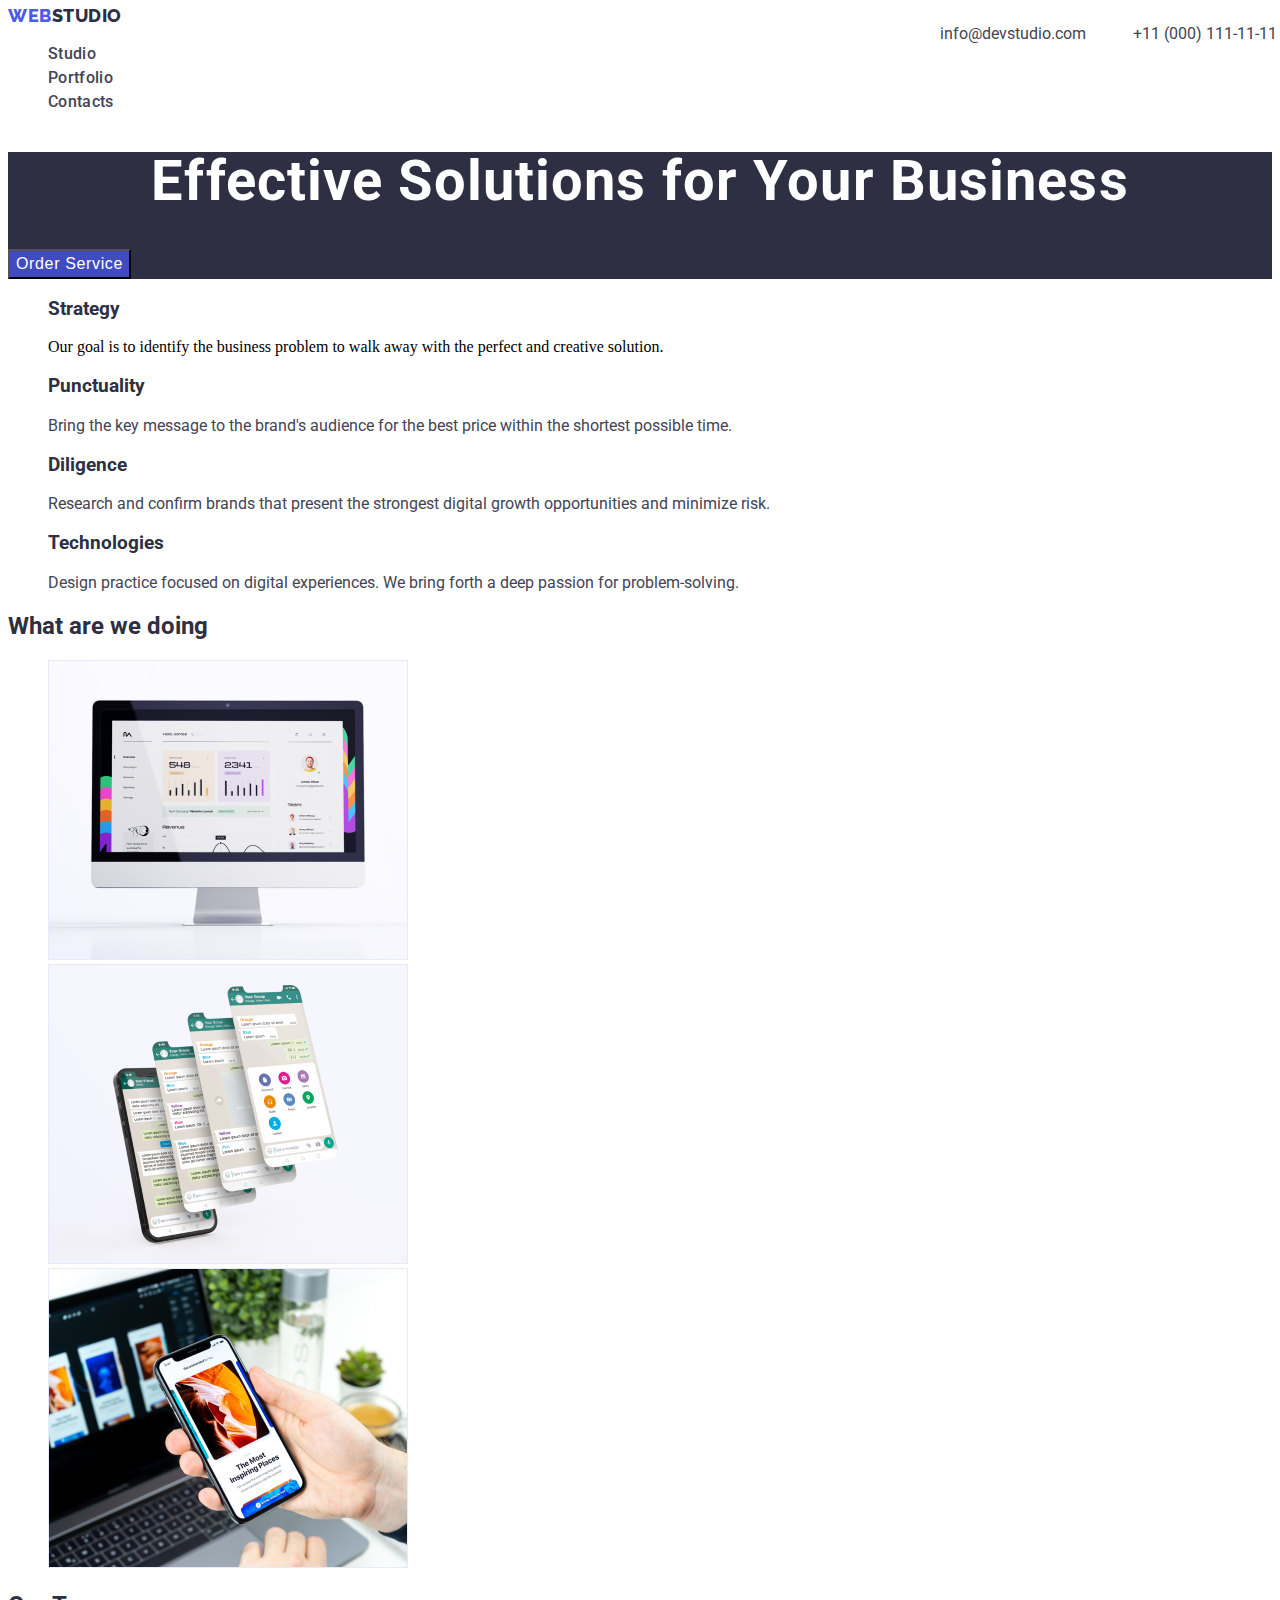
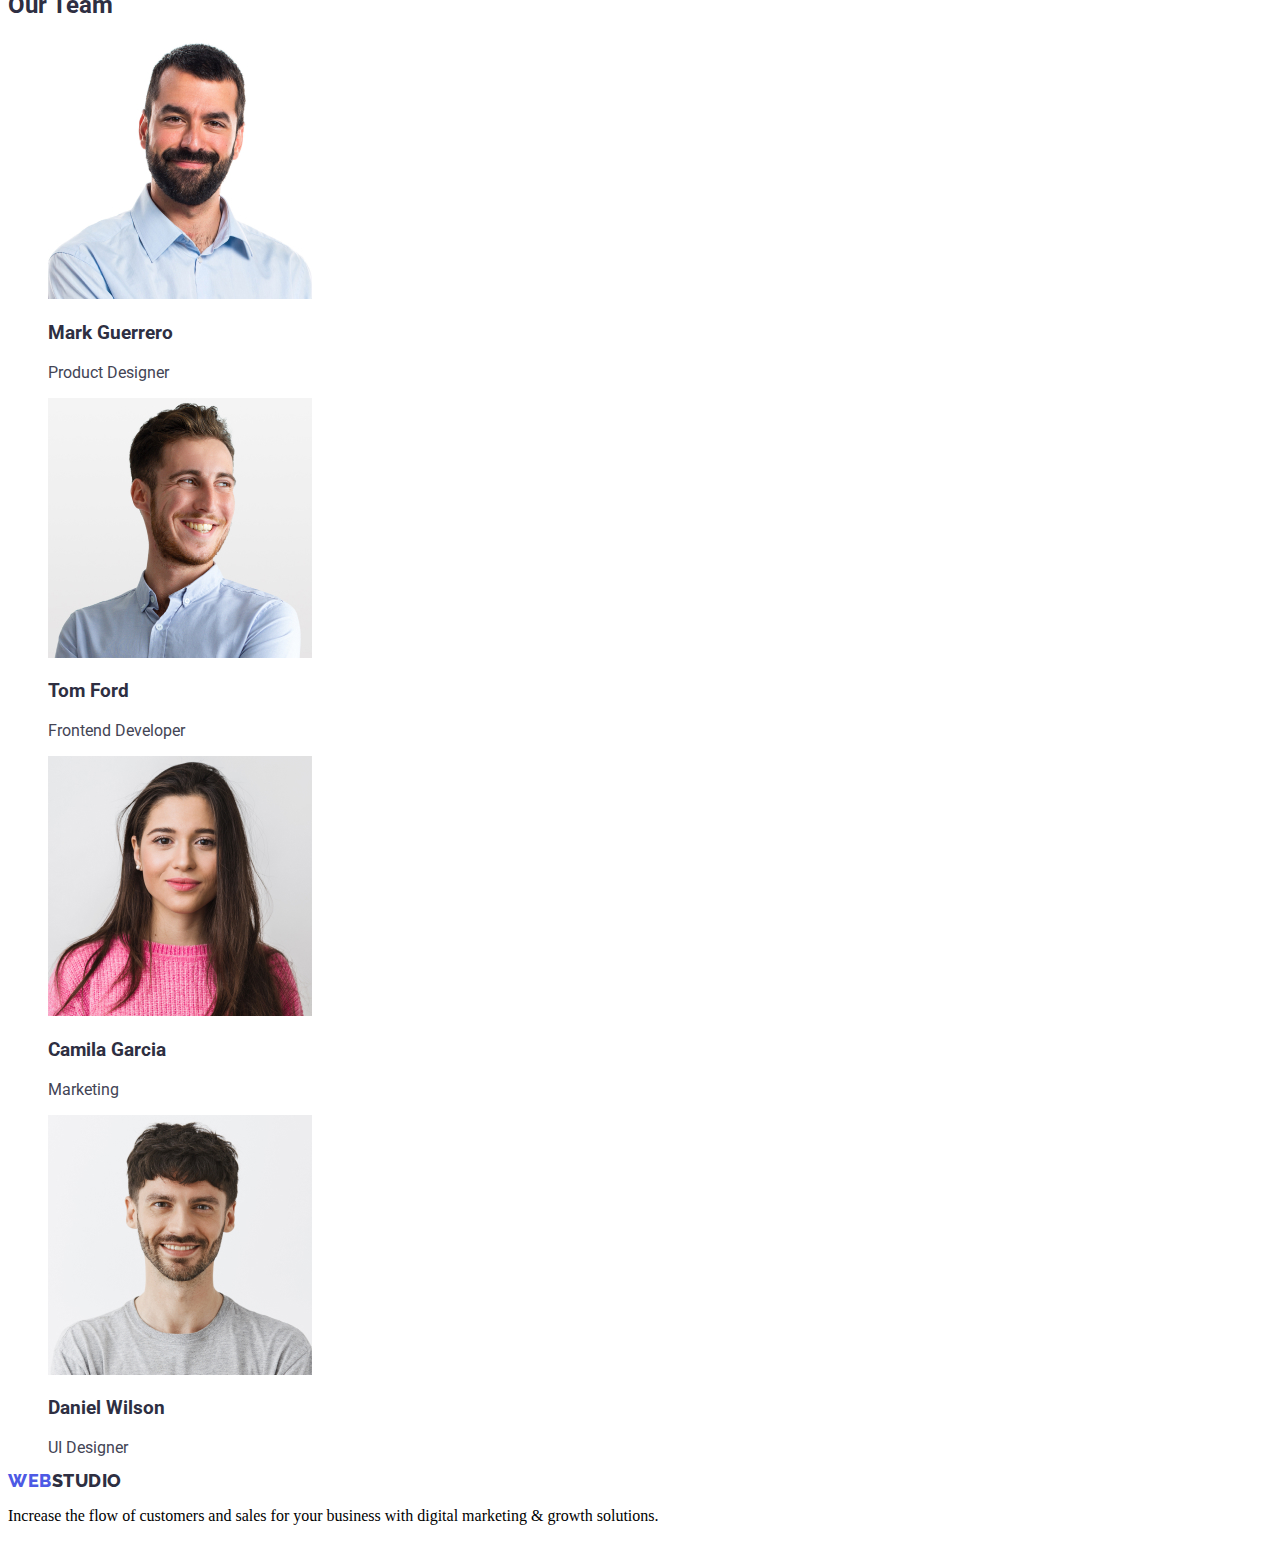
==== index.html @ 68470507 "update index.html" ====
<!DOCTYPE html>
<html lang="en">
  <head>
    <meta charset="UTF-8" />
    <meta http-equiv="X-UA-Compatible" content="IE=edge" />
    <meta name="viewport" content="width=device-width, initial-scale=1.0" />
    <title>Document</title>
    <link rel="preconnect" href="https://fonts.googleapis.com" />
    <link rel="preconnect" href="https://fonts.gstatic.com" crossorigin />
    <link
      href="https://fonts.googleapis.com/css2?family=Raleway:wght@800&family=Roboto:ital,wght@0,400;0,500;0,700;1,900&display=swap"
      rel="stylesheet"
    />
    <link rel="stylesheet" href="./css/styles.css" />
  </head>
  <body>
    <!-- Header -->
    <header class="page-header">
      <nav>
        <a href="./index.html" class="logo-web link">Web<span class="logo-studio link">Studio</span></a>

        <ul class="site-nav list">
          <li><a href="./index.html" class="link">Studio</a></li>
          <li><a href="" class="link">Portfolio</a></li>
          <li><a href="" class="link">Contacts</a></li>
        </ul>
      </nav>

      <address>
        <ul class="contact-information list">
          <li><a class="email link" href="mailto:info@devstudio.com">info@devstudio.com</a></li>
          <li><a class="telephone link" href="tel:+110001111111">+11 (000) 111-11-11</a></li>
        </ul>
      </address>
    </header>
    <main>
      <!-- Hero -->

      <section class="hero">
        <h1 class="hero-title">Effective Solutions for Your Business</h1>
        <button type="button" class="button">Order Service</button>
      </section>
      <section>
        <!-- Services -->

        <h2 hidden>Our Services</h2>
        <ul class="feature-list list">
          <li>
            <h3 class="title">Strategy</h3>
            <p>Our goal is to identify the business problem to walk away with the perfect and creative solution.</p>
          </li>
          <li>
            <h3 class="title">Punctuality</h3>
            <p class="description">Bring the key message to the brand's audience for the best price within the shortest possible time.</p>
          </li>
          <li>
            <h3 class="title">Diligence</h3>
            <p class="description">Research and confirm brands that present the strongest digital growth opportunities and minimize risk.</p>
          </li>
          <li>
            <h3 class="title">Technologies</h3>
            <p class="description">Design practice focused on digital experiences. We bring forth a deep passion for problem-solving.</p>
          </li>
        </ul>
      </section>

      <!-- Examples -->
      <section class="section">
        <h2 class="section-title">What are we doing</h2>
        <ul class="work-examples list">
          <li><img src="./images/Monitor.jpg" alt="Apple Monitor" width="360" /></li>
          <li><img src="./images/Phone.jpg" alt="Iphone" width="360" /></li>
          <li><img src="./images/Phone&Laptop.jpg" alt="Phone and Laptop" width="360" /></li>
        </ul>
      </section>

      <!-- Team members -->
      <section class="section">
        <h2 class="section-title">Our Team</h2>
        <ul class="team-members list">
          <li>
            <img src="./images/Mark.jpg" alt="Picture of Mark" width="264" />
            <h3 class="title">Mark Guerrero</h3>
            <p class="profession">Product Designer</p>
          </li>
          <li>
            <img src="./images/Tom.jpg" alt="Picture of Tom" width="264" />
            <h3 class="title">Tom Ford</h3>
            <p class="profession">Frontend Developer</p>
          </li>
          <li>
            <img src="./images/Camila.jpg" alt="Picture of Camila" width="264" />
            <h3 class="title">Camila Garcia</h3>
            <p class="profession">Marketing</p>
          </li>
          <li>
            <img src="./images/Daniel.jpg" alt="Picture of Daniel" width="264" />
            <h3 class="title">Daniel Wilson</h3>
            <p class="profession">UI Designer</p>
          </li>
        </ul>
      </section>
    </main>
    <footer>
      <a href="./index.html" class="logo-web link">Web<span class="logo-studio link">Studio</span></a>

      <p>Increase the flow of customers and sales for your business with digital marketing & growth solutions.</p>
    </footer>
  </body>
</html>
---- css/styles.css ----
:root {
  --primary-text-color: #434455;
  --title-text-color: #2e2f42;
  --accent-color: #4d5ae5;
  --primary-white-color: #ffffff;
}

.body {
  background-color: var(--primary-white-color);
  color: var(--primary-text-color);
  font-family: Roboto, sans-serif;
}

.page-header {
}

/* Logo */

.link {
  text-decoration: none;
}

.logo-web {
  color: var(--accent-color);
  font-family: Raleway, sans-serif;

  font-weight: 800;
  font-size: 18px;
  line-height: 0.6;
  letter-spacing: 0.03em;
  text-transform: uppercase;
}

.logo-studio {
  color: var(--title-text-color);
  font-family: Raleway, sans-serif;
  font-weight: 800;
  font-size: 18px;
  line-height: 0.6;
  letter-spacing: 0.03em;
  text-transform: uppercase;
}

/* Site Navigation */

.site-nav .link {
  color: var(--primary-text-color);
  font-family: Roboto, sans-serif;
  font-weight: 500;
  font-size: 16px;
  line-height: 1.5;
  letter-spacing: 0.02em;
}

.site-nav .link:hover,
.site-nav .link:focus {
  color: black;
}

.list {
  list-style: none;
}

.email {
  color: var(--primary-text-color);
  font-family: Roboto, sans-serif;
  position: absolute;
  font-style: normal;
  font-size: 16px;
  width: 153px;
  height: 24px;
  left: 940px;
  top: 24px;
}

.telephone {
  color: var(--primary-text-color);
  font-family: Roboto, sans-serif;
  position: absolute;
  font-style: normal;
  font-size: 16px;
  width: 151px;
  height: 24px;
  left: 1133px;
  top: 24px;
}

/* Hero */

.hero-title {
  color: var(--title-text-color);
}

/* Section */
.section-title {
  color: var(--title-text-color);
  font-family: Roboto, sans-serif;
}

/* Features */
.feature-list .title {
  color: var(--title-text-color);
}

/* Button */

.hero {
  background: #2e2f42;
}
.hero-title {
  color: var(--primary-white-color);
  font-family: Roboto, sans-serif;
  font-size: 56px;
  line-height: 1.07;
  text-align: center;
  letter-spacing: 0.02em;
}

.button {
  color: var(--primary-white-color);
  background-color: #404bbf;
  cursor: pointer;
  font-weight: 500;
  font-size: 16px;
  line-height: 1.5;
  letter-spacing: 0.04em;
}

.title {
  color: var(--title-text-color);
  font-family: Roboto, sans-serif;
}

.description {
  color: var(--primary-text-color);
  font-family: Roboto, sans-serif;
}

/* Team Members */

.profession {
  color: var(--primary-text-color);
  font-family: Roboto, sans-serif;
}
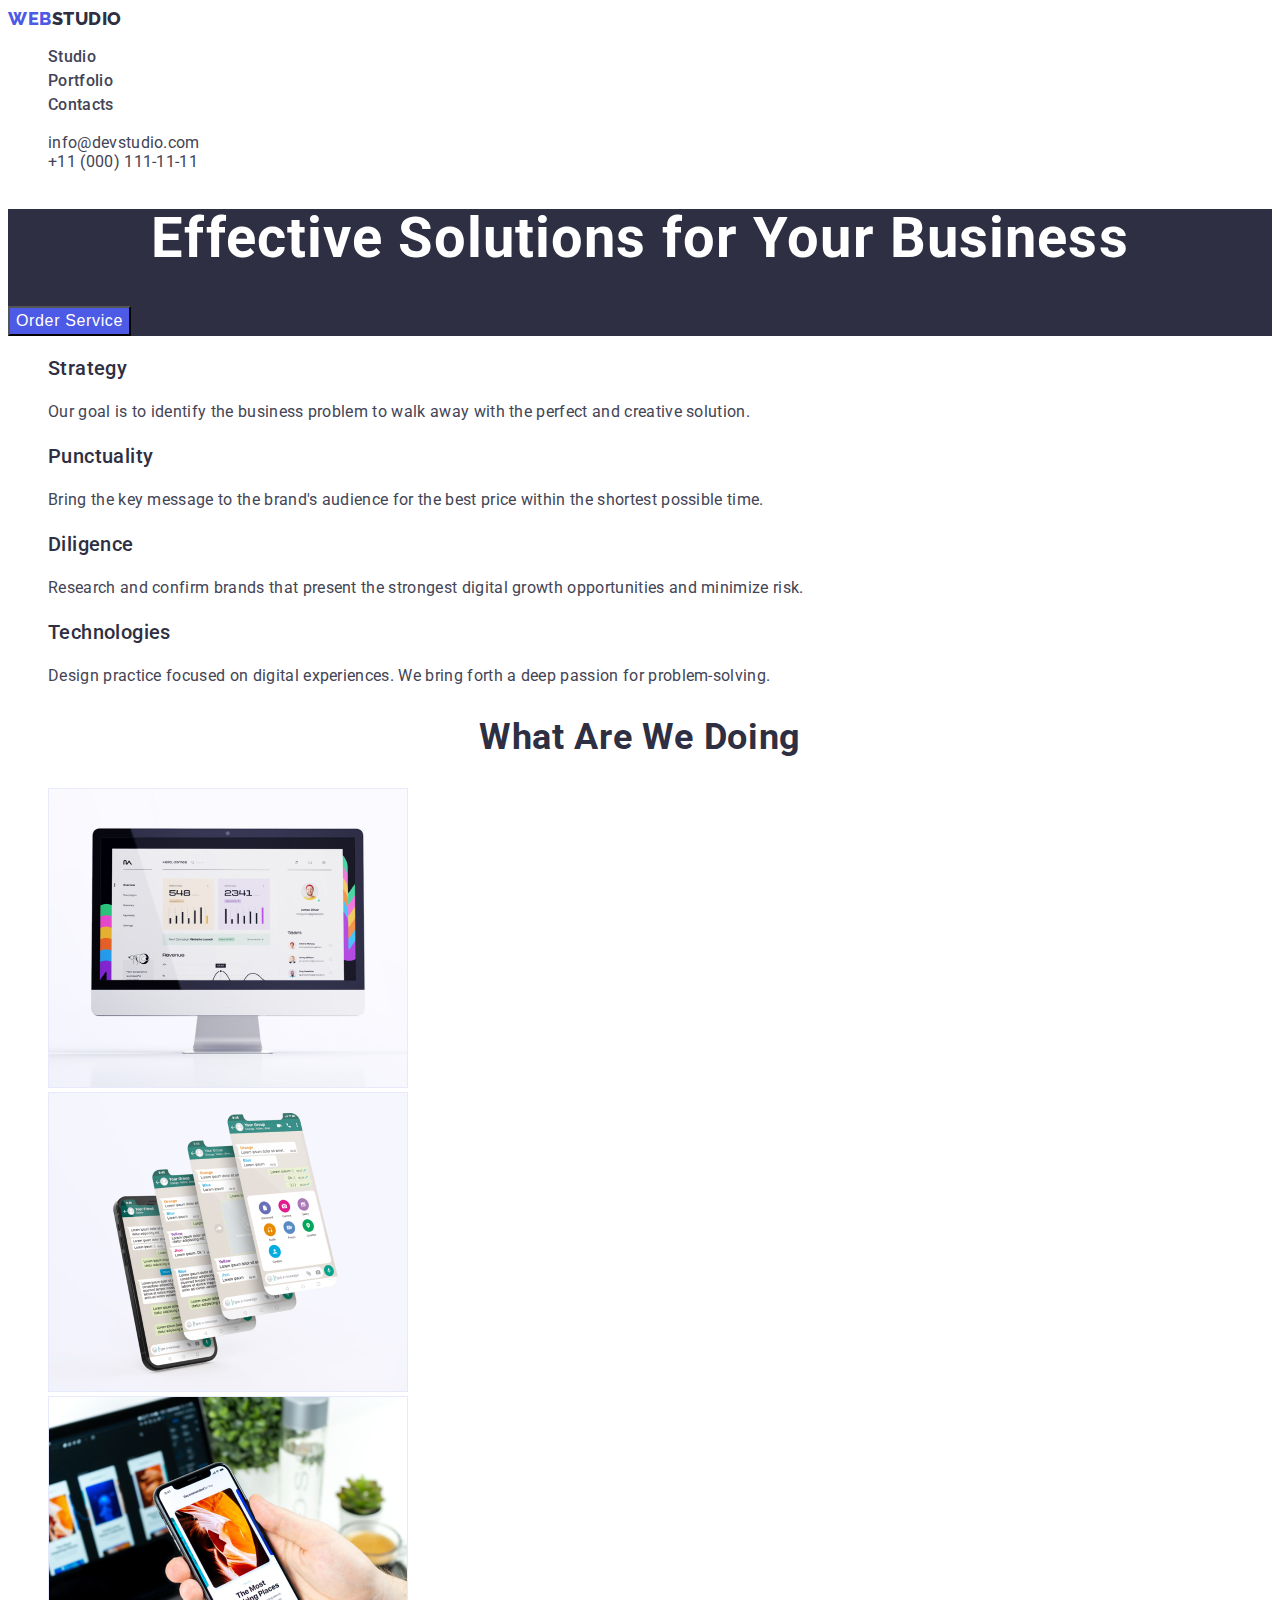
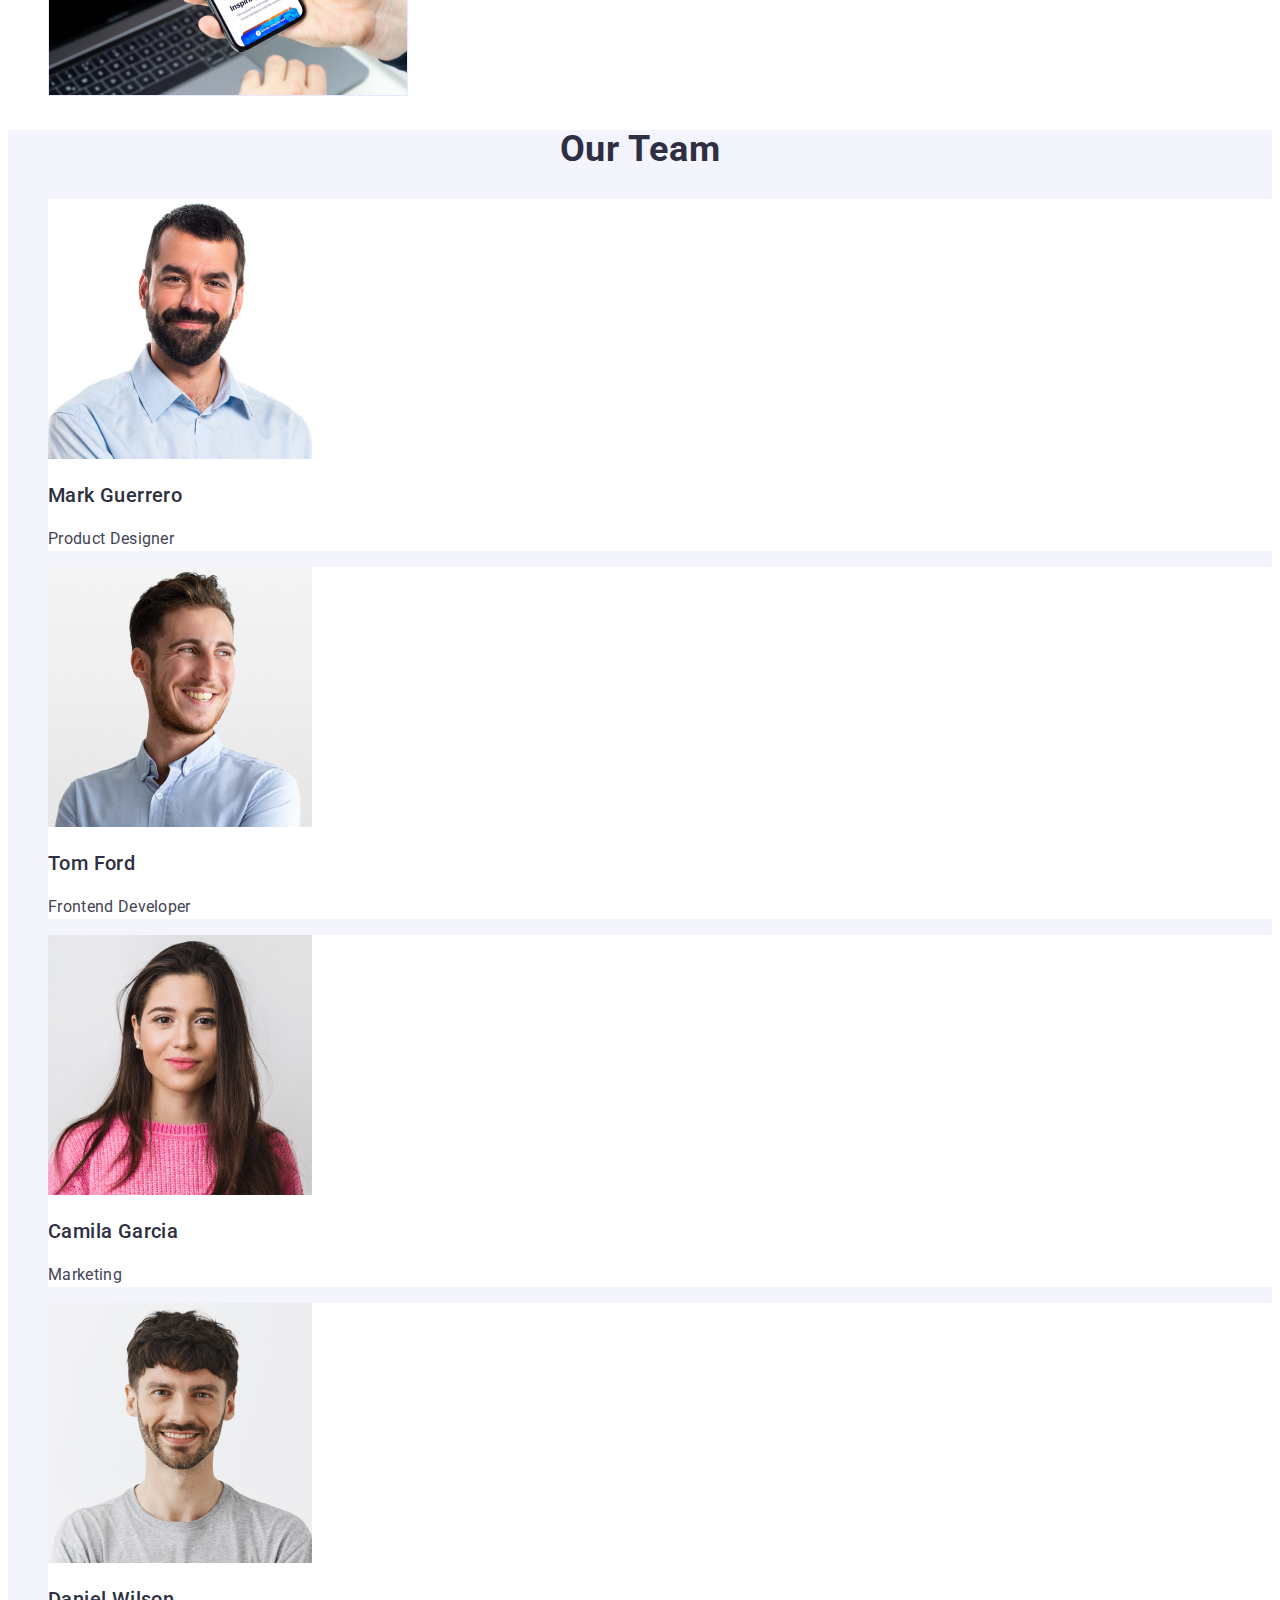
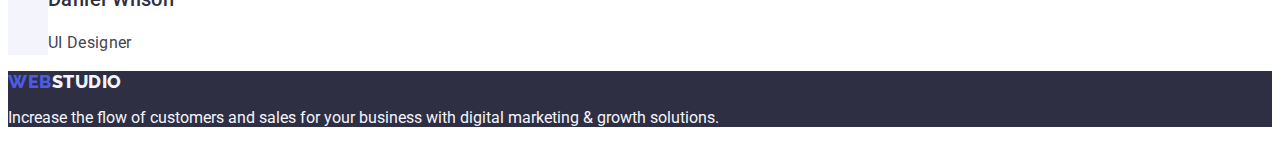
==== commit 32d2c680: "Update index.html" ====
--- a/index.html
+++ b/index.html
@@ -21,15 +21,15 @@
 
         <ul class="site-nav list">
           <li><a href="./index.html" class="link">Studio</a></li>
-          <li><a href="" class="link">Portfolio</a></li>
+          <li><a href="./portfolio.html" class="link">Portfolio</a></li>
           <li><a href="" class="link">Contacts</a></li>
         </ul>
       </nav>
 
       <address>
-        <ul class="contact-information list">
-          <li><a class="email link" href="mailto:info@devstudio.com">info@devstudio.com</a></li>
-          <li><a class="telephone link" href="tel:+110001111111">+11 (000) 111-11-11</a></li>
+        <ul class="address-information list">
+          <li><a class="link" href="mailto:info@devstudio.com">info@devstudio.com</a></li>
+          <li><a class="link" href="tel:+110001111111">+11 (000) 111-11-11</a></li>
         </ul>
       </address>
     </header>
@@ -40,14 +40,13 @@
         <h1 class="hero-title">Effective Solutions for Your Business</h1>
         <button type="button" class="button">Order Service</button>
       </section>
+      <!-- Services -->
       <section>
-        <!-- Services -->
-
-        <h2 hidden>Our Services</h2>
+        <h2 class="section-title" hidden>Our Services</h2>
         <ul class="feature-list list">
           <li>
             <h3 class="title">Strategy</h3>
-            <p>Our goal is to identify the business problem to walk away with the perfect and creative solution.</p>
+            <p class="description">Our goal is to identify the business problem to walk away with the perfect and creative solution.</p>
           </li>
           <li>
             <h3 class="title">Punctuality</h3>
@@ -75,25 +74,25 @@
       </section>
 
       <!-- Team members -->
-      <section class="section">
+      <section class="section-team">
         <h2 class="section-title">Our Team</h2>
         <ul class="team-members list">
-          <li>
+          <li class="picture-frame">
             <img src="./images/Mark.jpg" alt="Picture of Mark" width="264" />
             <h3 class="title">Mark Guerrero</h3>
             <p class="profession">Product Designer</p>
           </li>
-          <li>
+          <li class="picture-frame">
             <img src="./images/Tom.jpg" alt="Picture of Tom" width="264" />
             <h3 class="title">Tom Ford</h3>
             <p class="profession">Frontend Developer</p>
           </li>
-          <li>
+          <li class="picture-frame">
             <img src="./images/Camila.jpg" alt="Picture of Camila" width="264" />
             <h3 class="title">Camila Garcia</h3>
             <p class="profession">Marketing</p>
           </li>
-          <li>
+          <li class="picture-frame">
             <img src="./images/Daniel.jpg" alt="Picture of Daniel" width="264" />
             <h3 class="title">Daniel Wilson</h3>
             <p class="profession">UI Designer</p>
@@ -101,10 +100,10 @@
         </ul>
       </section>
     </main>
-    <footer>
-      <a href="./index.html" class="logo-web link">Web<span class="logo-studio link">Studio</span></a>
+    <footer class="section-footer">
+      <a href="./index.html" class="logo-web-footer link">Web<span class="logo-studio-footer link">Studio</span></a>
 
-      <p>Increase the flow of customers and sales for your business with digital marketing & growth solutions.</p>
+      <p class="slogan">Increase the flow of customers and sales for your business with digital marketing & growth solutions.</p>
     </footer>
   </body>
 </html>
--- a/css/styles.css
+++ b/css/styles.css
@@ -5,7 +5,7 @@
   --primary-white-color: #ffffff;
 }
 
-.body {
+body {
   background-color: var(--primary-white-color);
   color: var(--primary-text-color);
   font-family: Roboto, sans-serif;
@@ -26,7 +26,7 @@
 
   font-weight: 800;
   font-size: 18px;
-  line-height: 0.6;
+  line-height: 1.17;
   letter-spacing: 0.03em;
   text-transform: uppercase;
 }
@@ -36,7 +36,7 @@
   font-family: Raleway, sans-serif;
   font-weight: 800;
   font-size: 18px;
-  line-height: 0.6;
+  line-height: 1.17;
   letter-spacing: 0.03em;
   text-transform: uppercase;
 }
@@ -54,47 +54,54 @@
 
 .site-nav .link:hover,
 .site-nav .link:focus {
-  color: black;
+  color: #404bbf;
 }
 
 .list {
   list-style: none;
 }
 
-.email {
+.address-information .link {
   color: var(--primary-text-color);
   font-family: Roboto, sans-serif;
-  position: absolute;
   font-style: normal;
+  font-weight: 400;
   font-size: 16px;
-  width: 153px;
-  height: 24px;
-  left: 940px;
-  top: 24px;
+  height: 1.5;
+  letter-spacing: 0.02em;
 }
 
-.telephone {
-  color: var(--primary-text-color);
-  font-family: Roboto, sans-serif;
-  position: absolute;
-  font-style: normal;
-  font-size: 16px;
-  width: 151px;
-  height: 24px;
-  left: 1133px;
-  top: 24px;
+.address-information .link:hover,
+.address-information .link:focus {
+  color: #404bbf;
 }
 
 /* Hero */
 
+.hero {
+  background: #2e2f42;
+}
+
 .hero-title {
-  color: var(--title-text-color);
+  color: var(--primary-white-color);
+  font-family: Roboto, sans-serif;
+  font-weight: 700;
+  font-size: 56px;
+  line-height: 1.07;
+  text-align: center;
+  letter-spacing: 0.02em;
 }
 
 /* Section */
 .section-title {
   color: var(--title-text-color);
   font-family: Roboto, sans-serif;
+  font-weight: 700;
+  font-size: 36px;
+  line-height: 1.11;
+  text-align: center;
+  letter-spacing: 0.02em;
+  text-transform: capitalize;
 }
 
 /* Features */
@@ -104,21 +111,9 @@
 
 /* Button */
 
-.hero {
-  background: #2e2f42;
-}
-.hero-title {
-  color: var(--primary-white-color);
-  font-family: Roboto, sans-serif;
-  font-size: 56px;
-  line-height: 1.07;
-  text-align: center;
-  letter-spacing: 0.02em;
-}
-
 .button {
   color: var(--primary-white-color);
-  background-color: #404bbf;
+  background-color: #4d5ae5;
   cursor: pointer;
   font-weight: 500;
   font-size: 16px;
@@ -129,16 +124,62 @@
 .title {
   color: var(--title-text-color);
   font-family: Roboto, sans-serif;
+  font-weight: 500;
+  font-size: 20px;
+  line-height: 1.2;
+  letter-spacing: 0.02em;
 }
 
 .description {
   color: var(--primary-text-color);
   font-family: Roboto, sans-serif;
+  font-weight: 400;
+  font-size: 16px;
+  line-height: 1.5;
+  letter-spacing: 0.02em;
 }
 
 /* Team Members */
 
+.section-team {
+  background-color: #f4f4fd;
+}
+
+.picture-frame {
+  background-color: #ffffff;
+}
+
 .profession {
   color: var(--primary-text-color);
   font-family: Roboto, sans-serif;
+  line-height: 1.5;
+  letter-spacing: 0.02em;
 }
+
+.section-footer {
+  background-color: var(--title-text-color);
+}
+
+.logo-web-footer {
+  color: var(--accent-color);
+  font-family: Raleway, sans-serif;
+  font-weight: 800;
+  font-size: 18px;
+  line-height: 1.17;
+  letter-spacing: 0.03em;
+  text-transform: uppercase;
+}
+
+.logo-studio-footer {
+  color: #f4f4fd;
+  font-family: Raleway, sans-serif;
+  font-weight: 800;
+  font-size: 18px;
+  line-height: 1.17;
+  letter-spacing: 0.03em;
+  text-transform: uppercase;
+}
+
+.slogan {
+  color: #f4f4fd;
+}
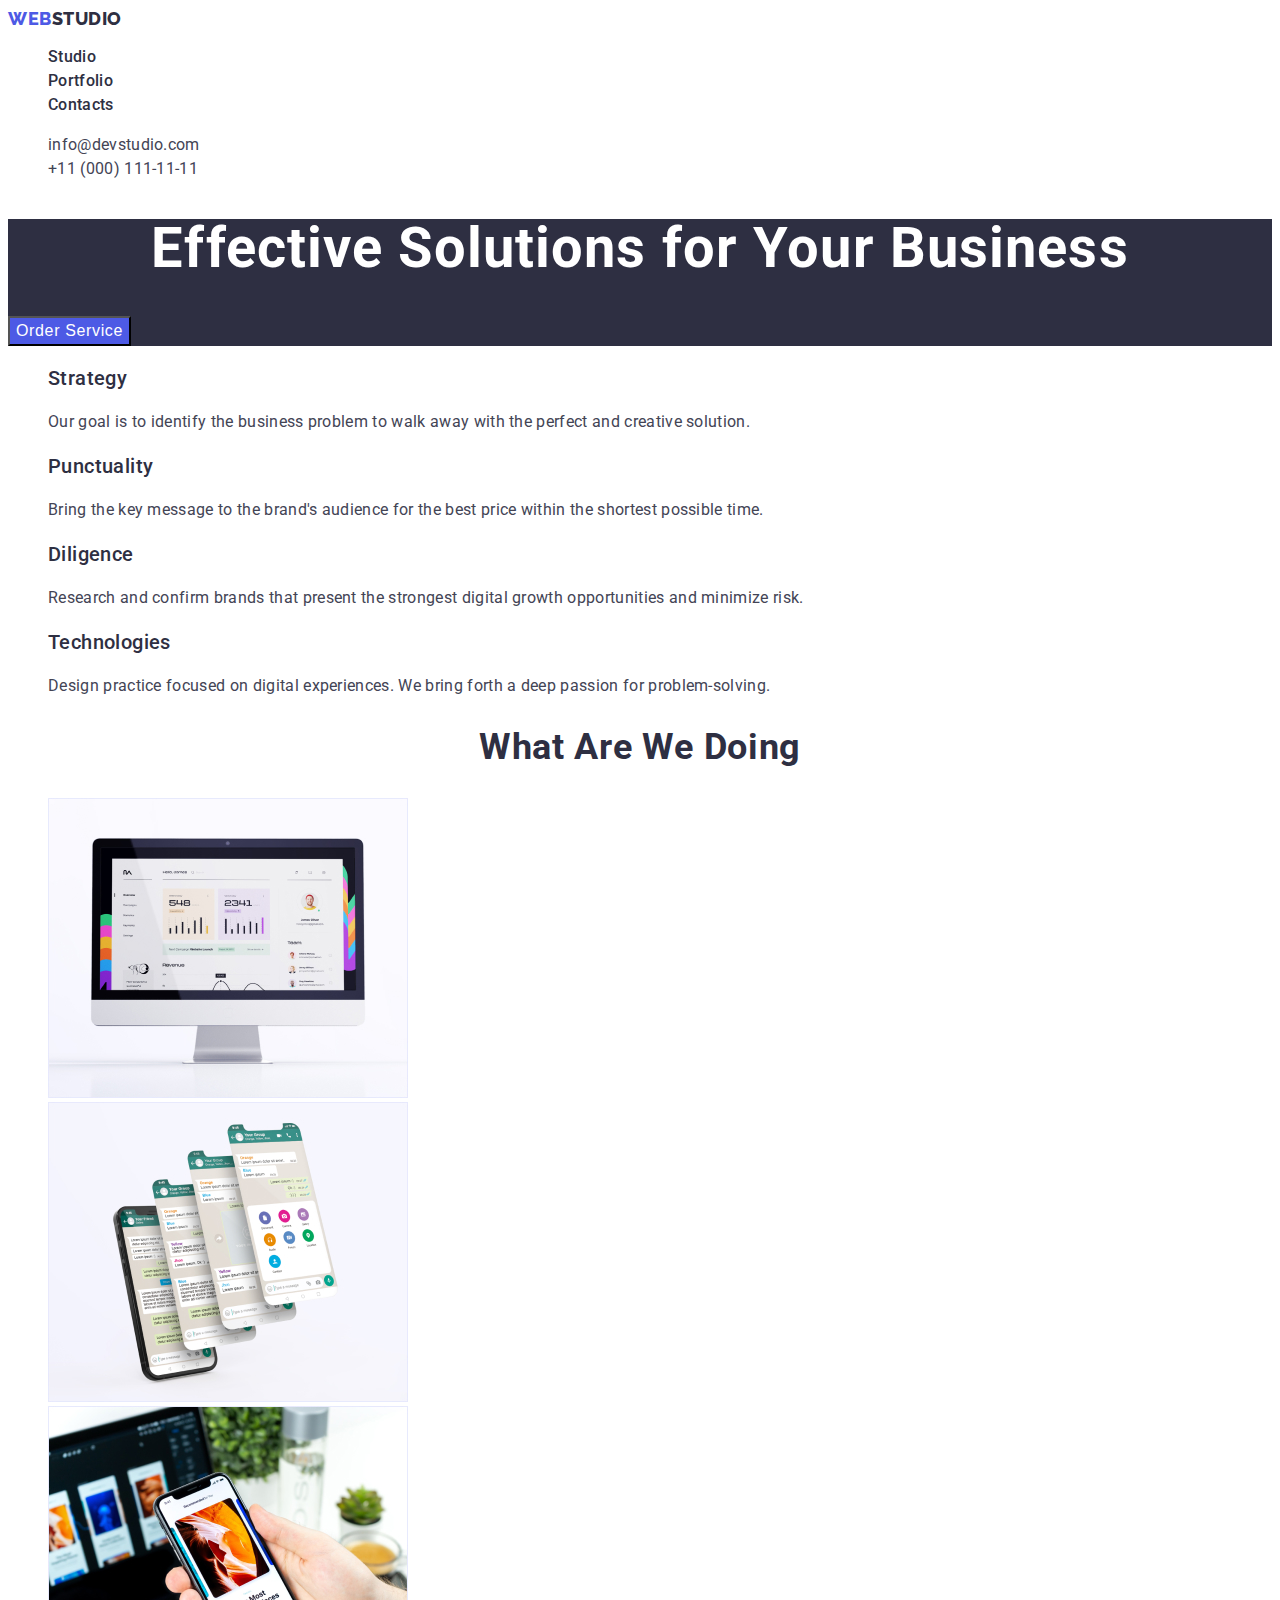
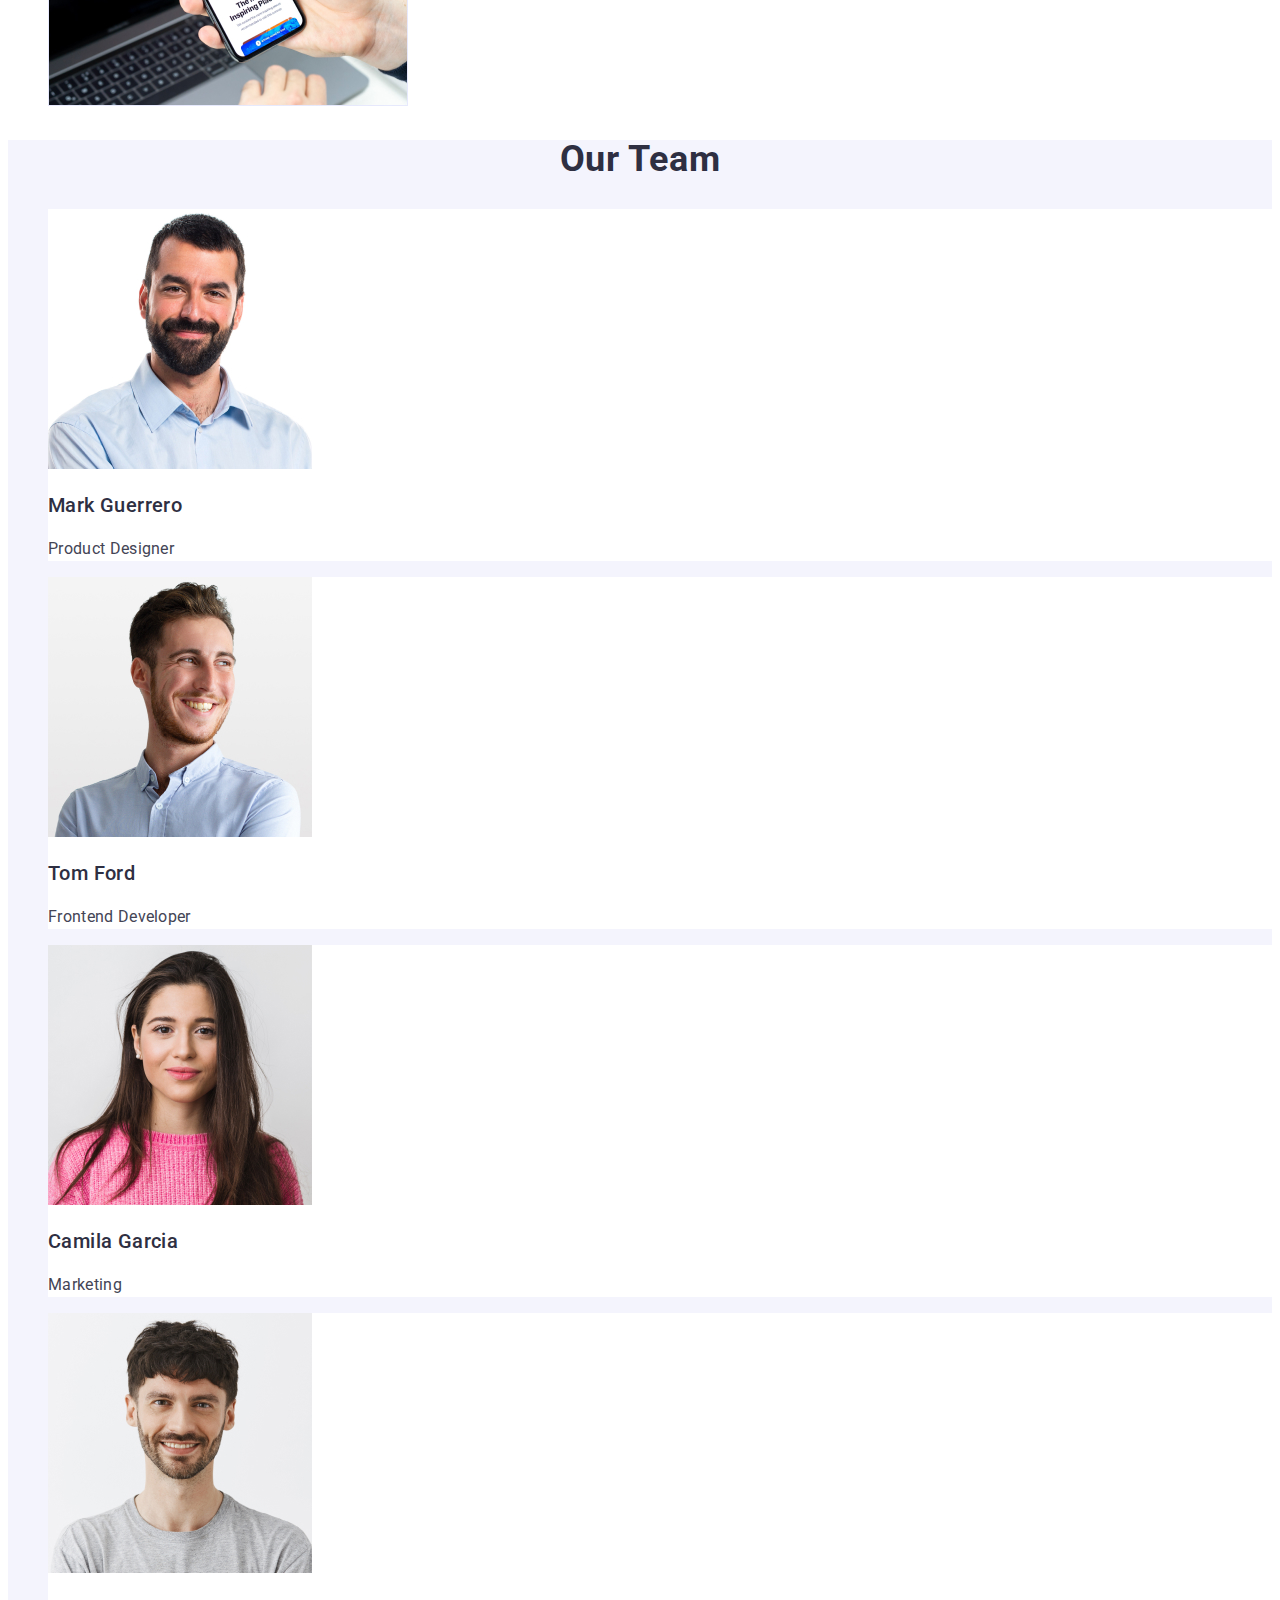
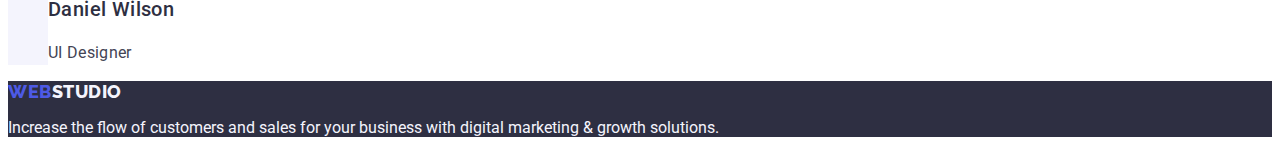
==== commit 0ec9e673: "Update index.html" ====
--- a/index.html
+++ b/index.html
@@ -26,8 +26,8 @@
         </ul>
       </nav>
 
-      <address>
-        <ul class="address-information list">
+      <address class="address-information">
+        <ul class="list">
           <li><a class="link" href="mailto:info@devstudio.com">info@devstudio.com</a></li>
           <li><a class="link" href="tel:+110001111111">+11 (000) 111-11-11</a></li>
         </ul>
--- a/css/styles.css
+++ b/css/styles.css
@@ -44,7 +44,7 @@
 /* Site Navigation */
 
 .site-nav .link {
-  color: var(--primary-text-color);
+  color: #2e2f42;
   font-family: Roboto, sans-serif;
   font-weight: 500;
   font-size: 16px;
@@ -67,7 +67,7 @@
   font-style: normal;
   font-weight: 400;
   font-size: 16px;
-  height: 1.5;
+  line-height: 1.5;
   letter-spacing: 0.02em;
 }
 
@@ -183,3 +183,55 @@
 .slogan {
   color: #f4f4fd;
 }
+
+/* Portfolio */
+
+.website-menu {
+  color: #2e2f42;
+  font-family: Roboto, sans-serif;
+  font-weight: 500;
+  font-size: 16px;
+  line-height: 1.5;
+  letter-spacing: 0.02em;
+}
+.site-menu .link:hover,
+.site-menu .link:focus {
+  color: #404bbf;
+}
+
+.button-filter {
+  color: var(--accent-color);
+  background-color: #f4f4fd;
+  font-family: Roboto, sans-serif;
+  cursor: pointer;
+  font-weight: 500;
+  font-size: 16px;
+  line-height: 1.5;
+  letter-spacing: 0.04em;
+}
+
+.button-filter:hover,
+.button-filter:focus {
+  color: var(--primary-white-color);
+  background-color: #404bbf;
+}
+
+.title-portfolio {
+  color: #2e2f42;
+  font-family: Roboto, sans-serif;
+  font-style: normal;
+  font-weight: 500;
+  font-size: 20px;
+  line-height: 1.2;
+  letter-spacing: 0.02em;
+}
+
+.portfolio-descr {
+  color: #434455;
+  font-family: Roboto, sans-serif;
+  font-style: normal;
+  font-weight: 400;
+  font-size: 16px;
+  line-height: 1.5;
+  letter-spacing: 0.02em;
+}
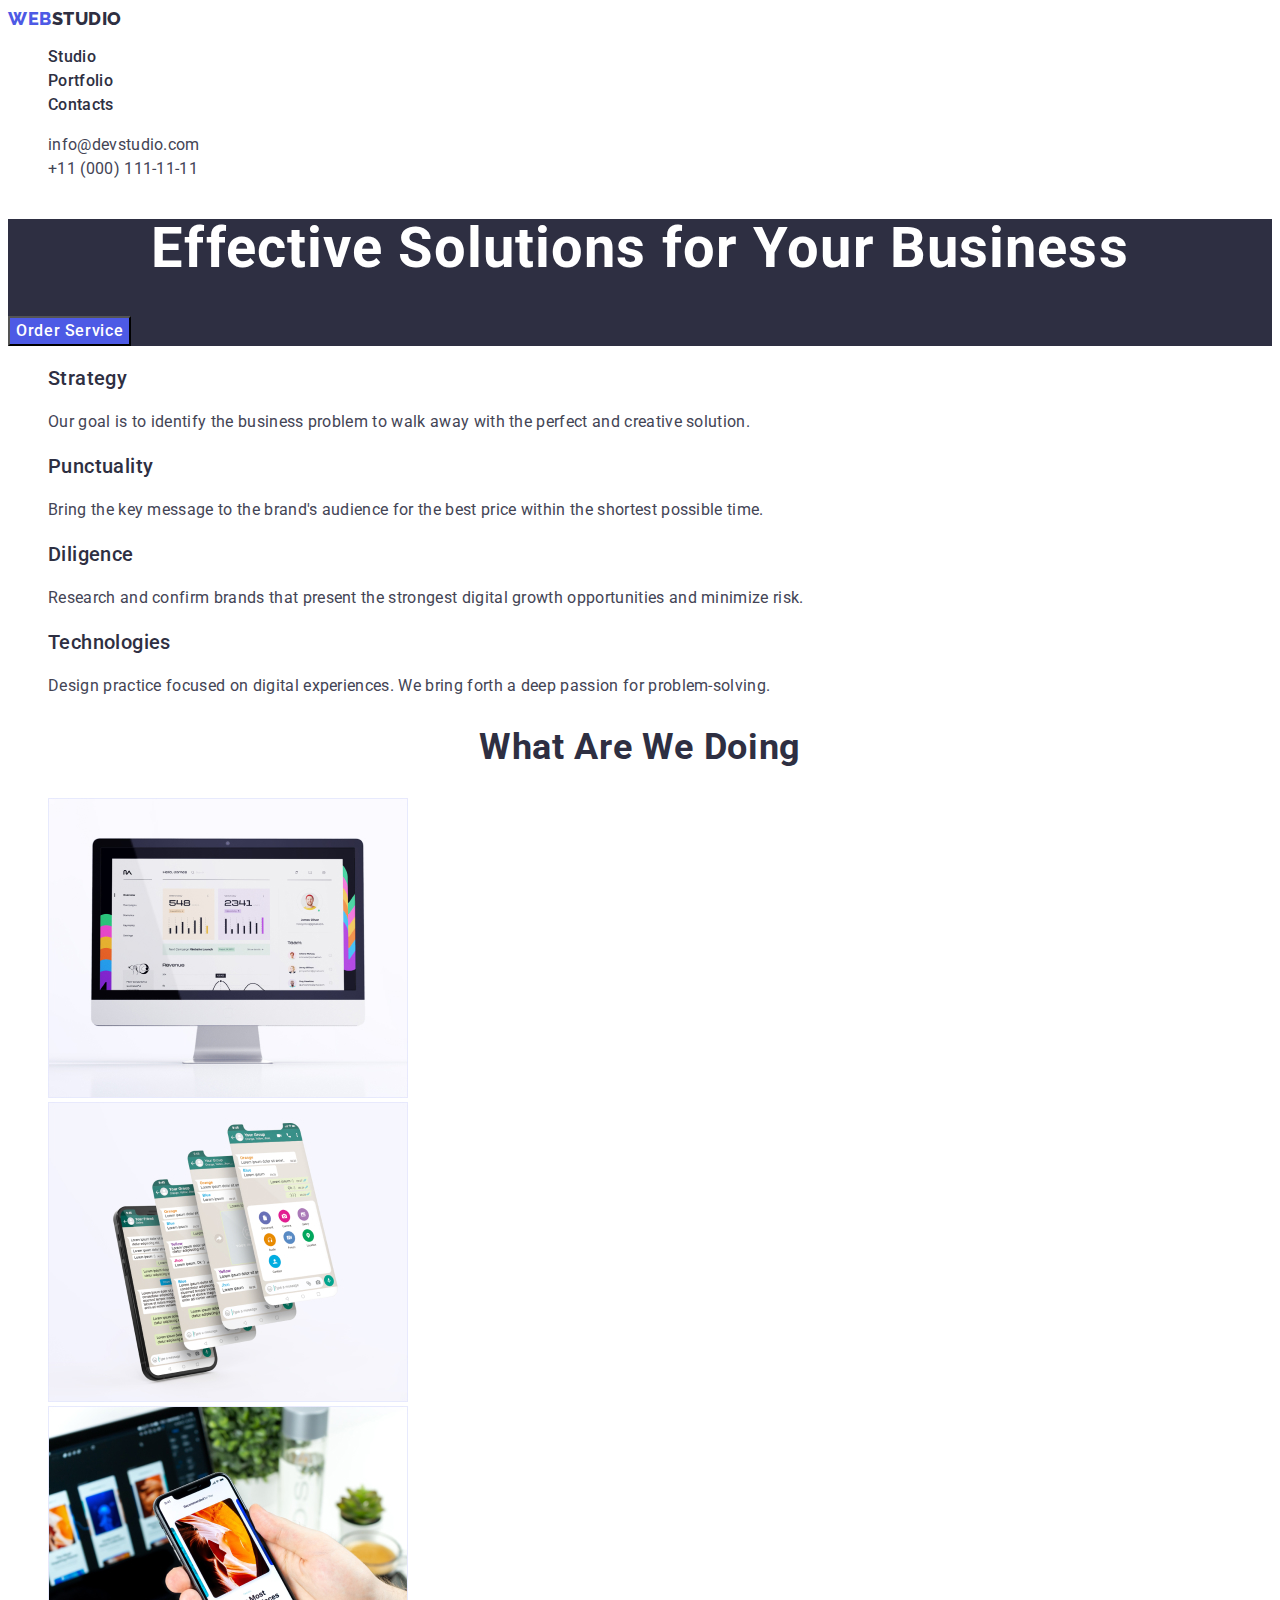
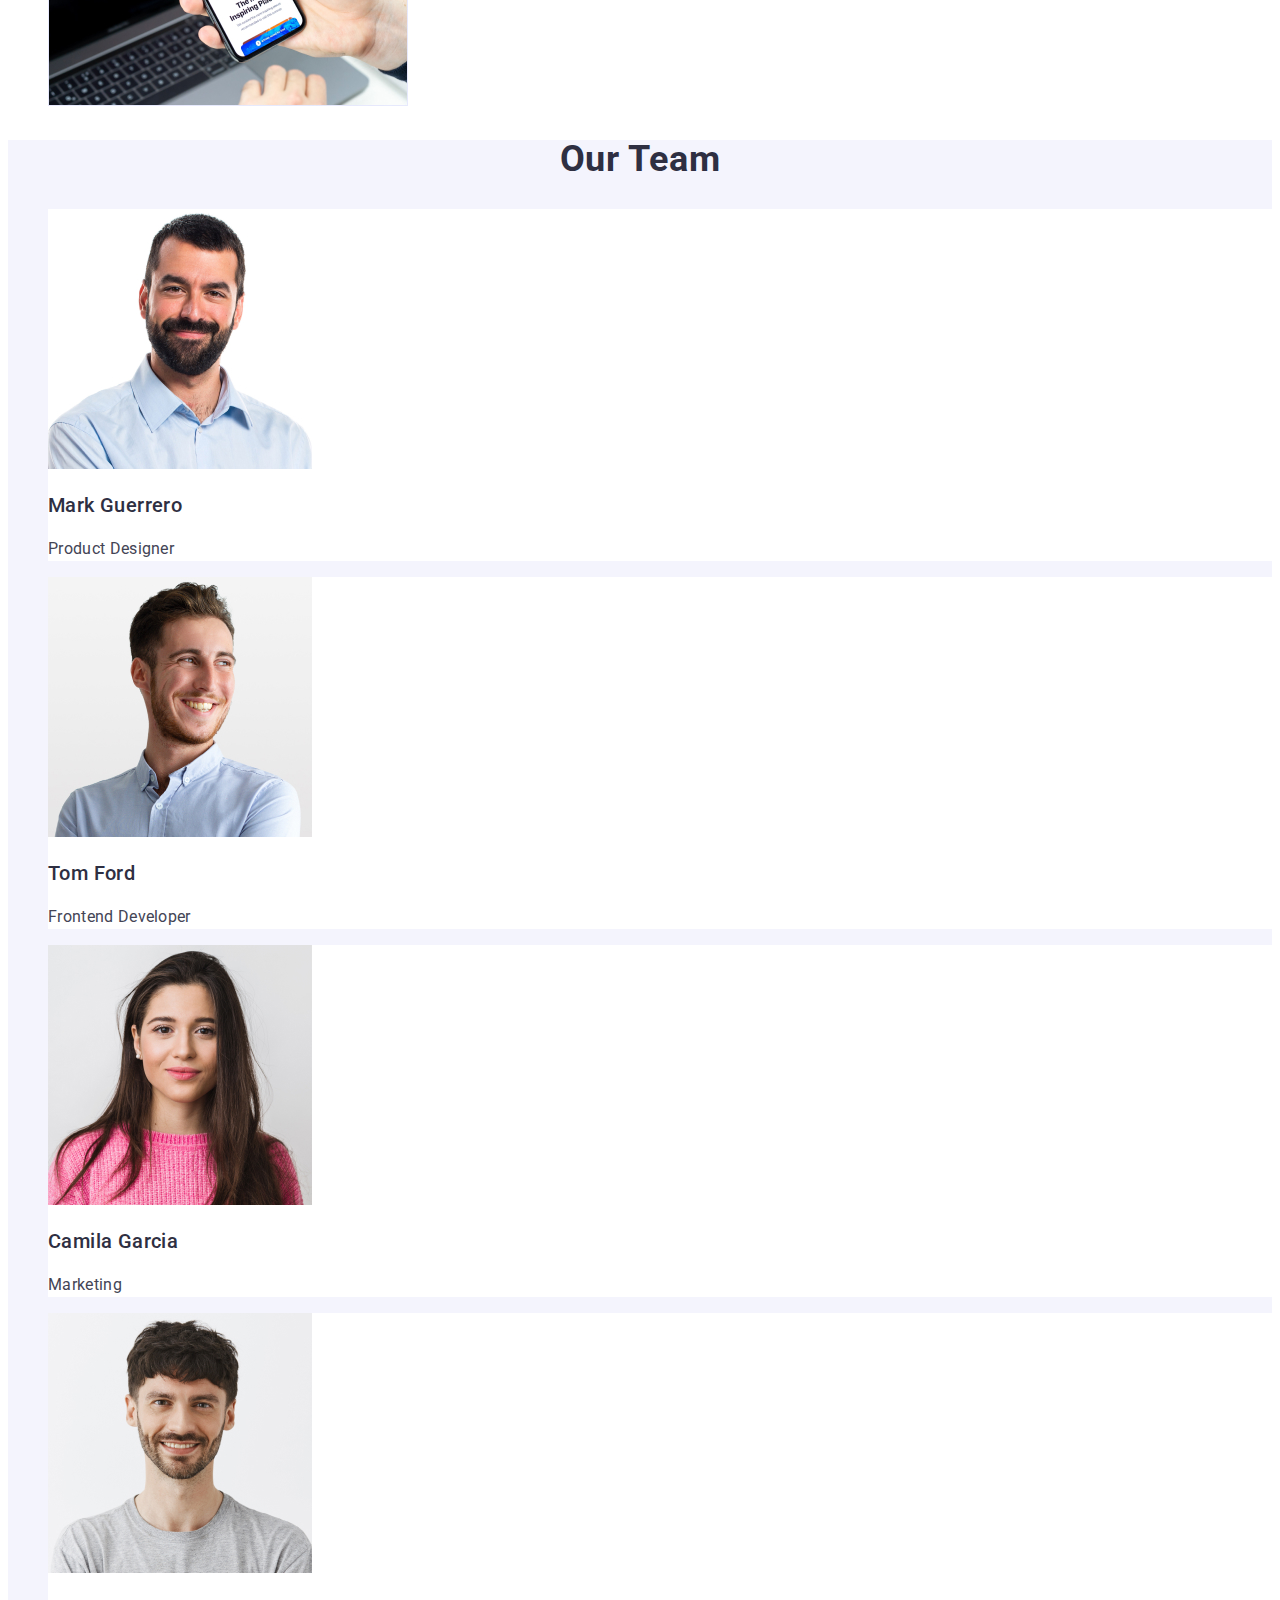
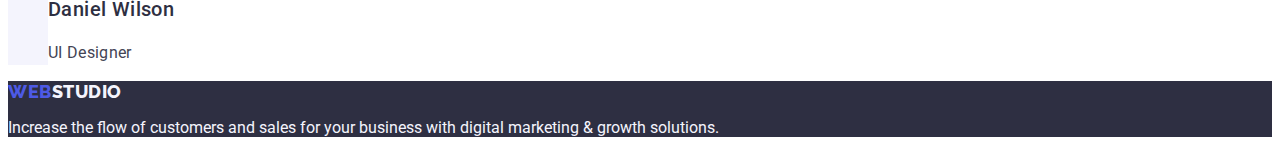
==== commit d079da8f: "Update index.html" ====
--- a/index.html
+++ b/index.html
@@ -16,20 +16,20 @@
   <body>
     <!-- Header -->
     <header class="page-header">
-      <nav>
-        <a href="./index.html" class="logo-web link">Web<span class="logo-studio link">Studio</span></a>
+      <nav class="page-nav">
+        <a class="logo-web link" href="./index.html">Web<span class="logo-studio link">Studio</span></a>
 
         <ul class="site-nav list">
-          <li><a href="./index.html" class="link">Studio</a></li>
-          <li><a href="./portfolio.html" class="link">Portfolio</a></li>
-          <li><a href="" class="link">Contacts</a></li>
+          <li class="menu-item"><a class="menu-link link" href="./index.html">Studio</a></li>
+          <li class="menu-item"><a class="menu-link link" href="./portfolio.html">Portfolio</a></li>
+          <li class="menu-item"><a class="menu-link link" href="">Contacts</a></li>
         </ul>
       </nav>
 
       <address class="address-information">
-        <ul class="list">
-          <li><a class="link" href="mailto:info@devstudio.com">info@devstudio.com</a></li>
-          <li><a class="link" href="tel:+110001111111">+11 (000) 111-11-11</a></li>
+        <ul class="address list">
+          <li class="address-item"><a class="email-link link" href="mailto:info@devstudio.com">info@devstudio.com</a></li>
+          <li class="address-item"><a class="phone-link link" href="tel:+110001111111">+11 (000) 111-11-11</a></li>
         </ul>
       </address>
     </header>
@@ -38,10 +38,10 @@
 
       <section class="hero">
         <h1 class="hero-title">Effective Solutions for Your Business</h1>
-        <button type="button" class="button">Order Service</button>
+        <button class="button" type="button">Order Service</button>
       </section>
       <!-- Services -->
-      <section>
+      <section class="section-services">
         <h2 class="section-title" hidden>Our Services</h2>
         <ul class="feature-list list">
           <li>
@@ -64,7 +64,7 @@
       </section>
 
       <!-- Examples -->
-      <section class="section">
+      <section class="section-examples">
         <h2 class="section-title">What are we doing</h2>
         <ul class="work-examples list">
           <li><img src="./images/Monitor.jpg" alt="Apple Monitor" width="360" /></li>
@@ -101,7 +101,7 @@
       </section>
     </main>
     <footer class="section-footer">
-      <a href="./index.html" class="logo-web-footer link">Web<span class="logo-studio-footer link">Studio</span></a>
+      <a class="logo-web-footer link" href="./index.html">Web<span class="logo-studio-footer link">Studio</span></a>
 
       <p class="slogan">Increase the flow of customers and sales for your business with digital marketing & growth solutions.</p>
     </footer>
--- a/css/styles.css
+++ b/css/styles.css
@@ -6,12 +6,9 @@
 }
 
 body {
+  font-family: Roboto, sans-serif;
   background-color: var(--primary-white-color);
   color: var(--primary-text-color);
-  font-family: Roboto, sans-serif;
-}
-
-.page-header {
 }
 
 /* Logo */
@@ -61,10 +58,14 @@
   list-style: none;
 }
 
+.address-information {
+  font-style: normal;
+}
+
 .address-information .link {
   color: var(--primary-text-color);
-  font-family: Roboto, sans-serif;
   font-style: normal;
+  font-family: Roboto, sans-serif;
   font-weight: 400;
   font-size: 16px;
   line-height: 1.5;
@@ -113,6 +114,7 @@
 
 .button {
   color: var(--primary-white-color);
+  font-family: Roboto, sans-serif;
   background-color: #4d5ae5;
   cursor: pointer;
   font-weight: 500;
@@ -121,6 +123,11 @@
   letter-spacing: 0.04em;
 }
 
+.button:hover,
+.button:focus {
+  background-color: #404bbf;
+}
+
 .title {
   color: var(--title-text-color);
   font-family: Roboto, sans-serif;
@@ -194,8 +201,8 @@
   line-height: 1.5;
   letter-spacing: 0.02em;
 }
-.site-menu .link:hover,
-.site-menu .link:focus {
+.website-menu .link:hover,
+.website-menu .link:focus {
   color: #404bbf;
 }
 
@@ -219,7 +226,6 @@
 .title-portfolio {
   color: #2e2f42;
   font-family: Roboto, sans-serif;
-  font-style: normal;
   font-weight: 500;
   font-size: 20px;
   line-height: 1.2;
@@ -229,9 +235,7 @@
 .portfolio-descr {
   color: #434455;
   font-family: Roboto, sans-serif;
-  font-style: normal;
-  font-weight: 400;
-  font-size: 16px;
-  line-height: 1.5;
-  letter-spacing: 0.02em;
-}
+  font-size: 16px;
+  line-height: 1.5;
+  letter-spacing: 0.02em;
+}
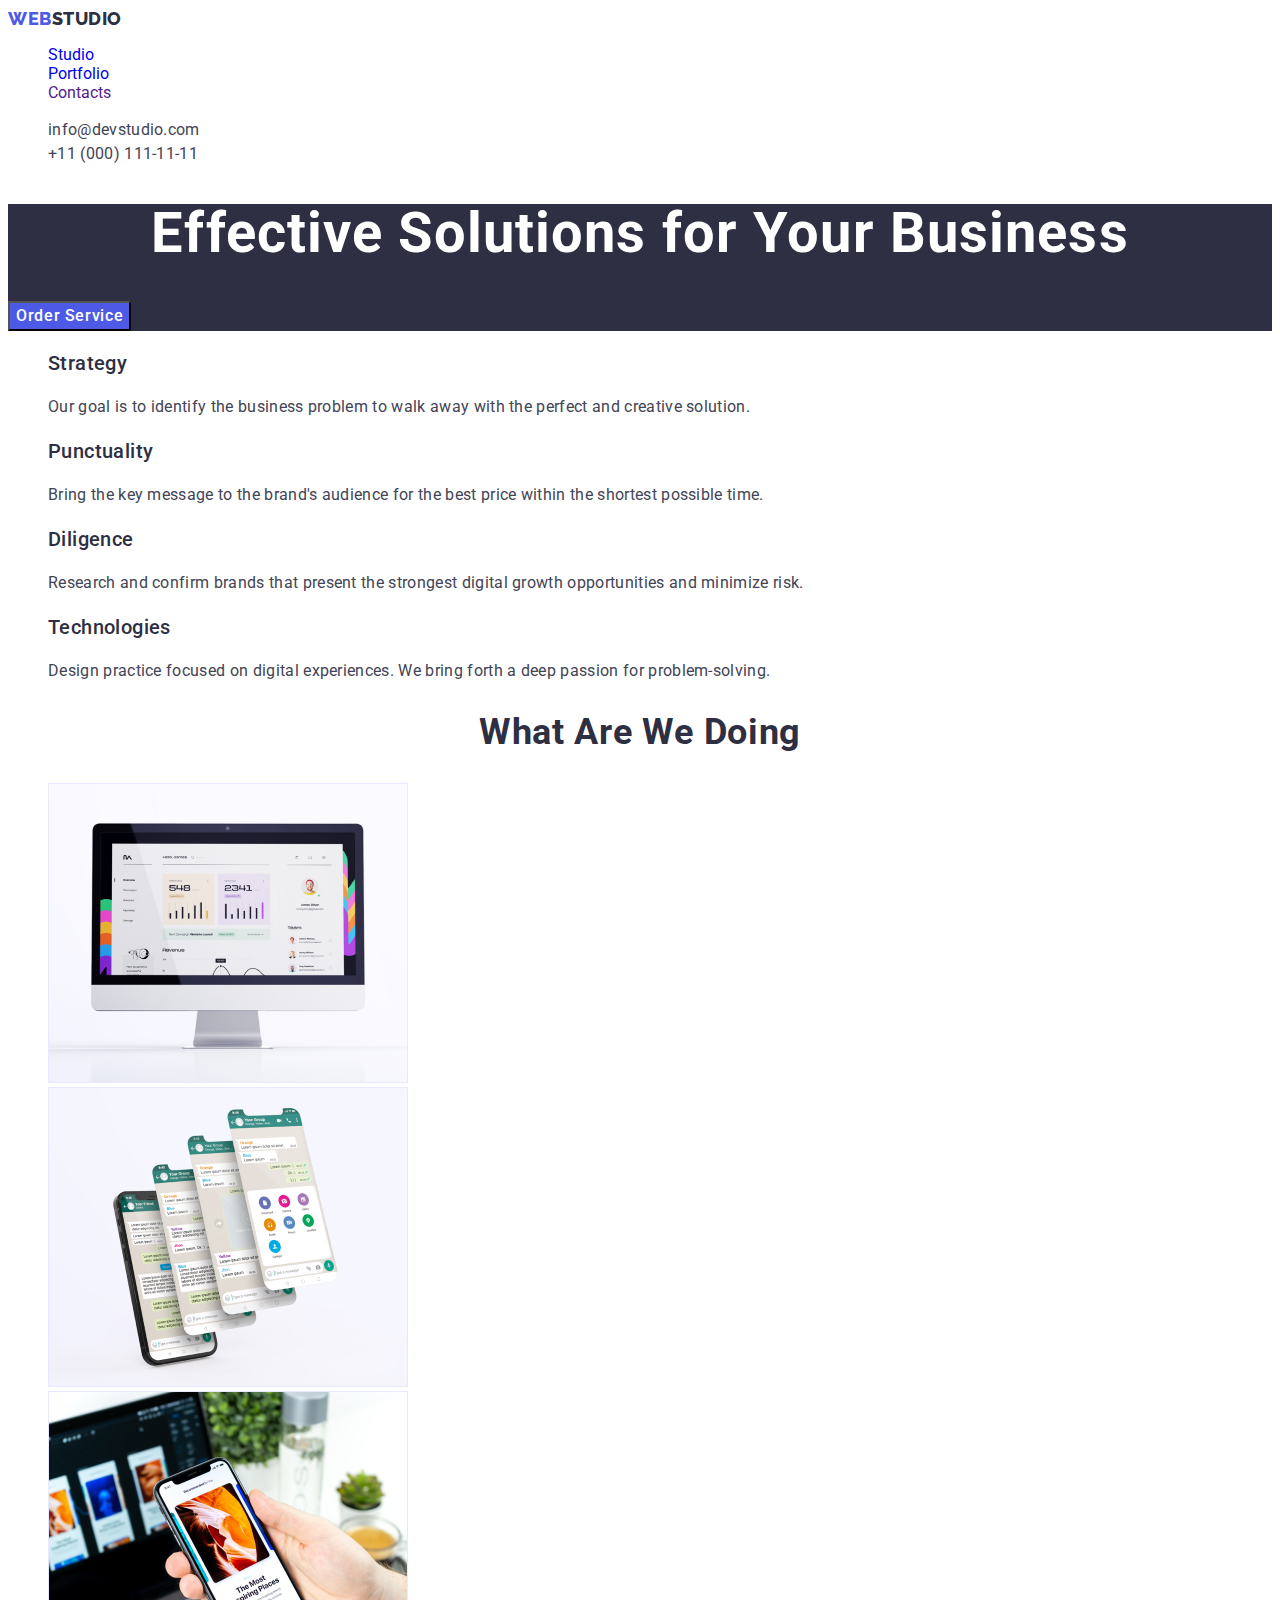
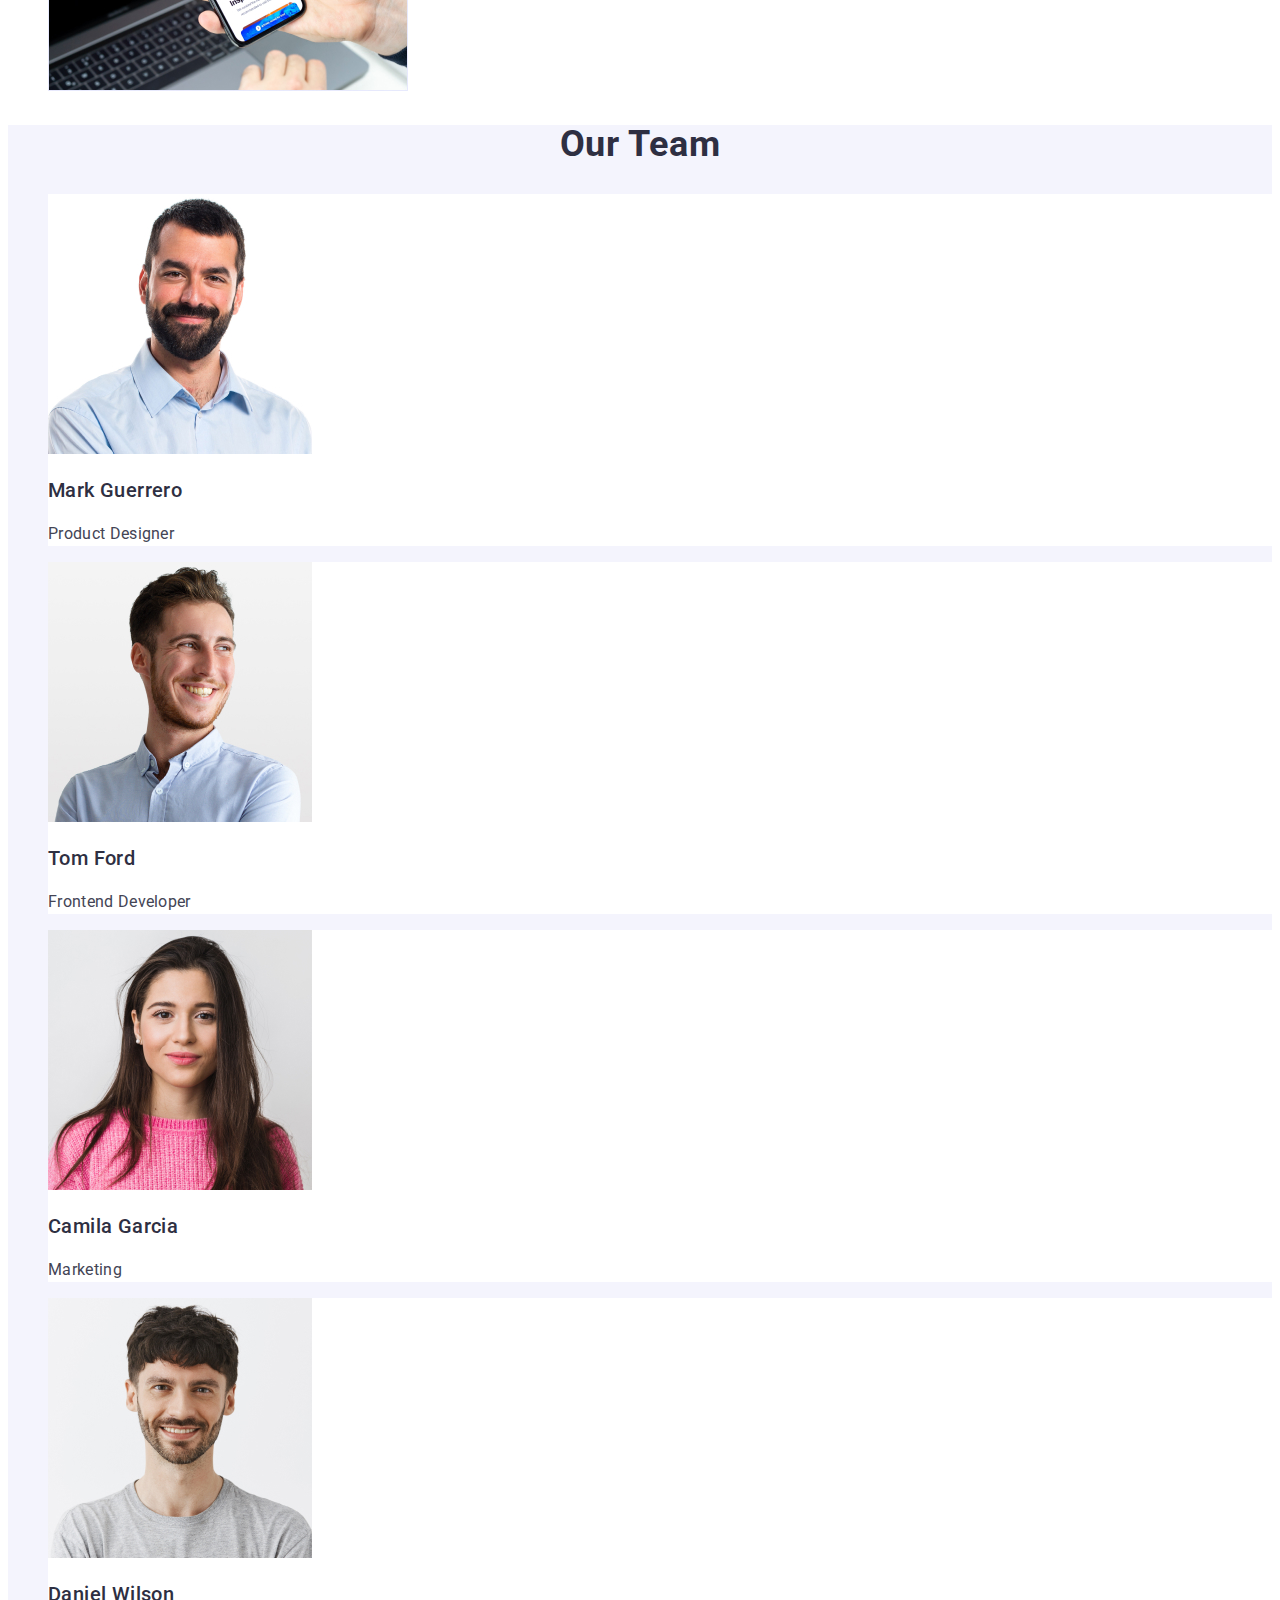
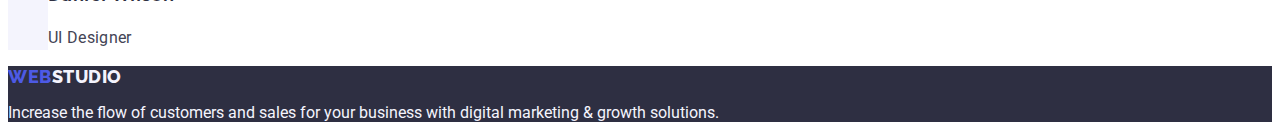
==== commit d8bed8b6: "Update index.html" ====
--- a/index.html
+++ b/index.html
@@ -19,7 +19,7 @@
       <nav class="page-nav">
         <a class="logo-web link" href="./index.html">Web<span class="logo-studio link">Studio</span></a>
 
-        <ul class="site-nav list">
+        <ul class="page-nav list">
           <li class="menu-item"><a class="menu-link link" href="./index.html">Studio</a></li>
           <li class="menu-item"><a class="menu-link link" href="./portfolio.html">Portfolio</a></li>
           <li class="menu-item"><a class="menu-link link" href="">Contacts</a></li>
--- a/css/styles.css
+++ b/css/styles.css
@@ -193,7 +193,7 @@
 
 /* Portfolio */
 
-.website-menu {
+.website-menu .link {
   color: #2e2f42;
   font-family: Roboto, sans-serif;
   font-weight: 500;
@@ -235,7 +235,8 @@
 .portfolio-descr {
   color: #434455;
   font-family: Roboto, sans-serif;
-  font-size: 16px;
-  line-height: 1.5;
-  letter-spacing: 0.02em;
-}
+  font-weight: 400;
+  font-size: 16px;
+  line-height: 1.5;
+  letter-spacing: 0.02em;
+}
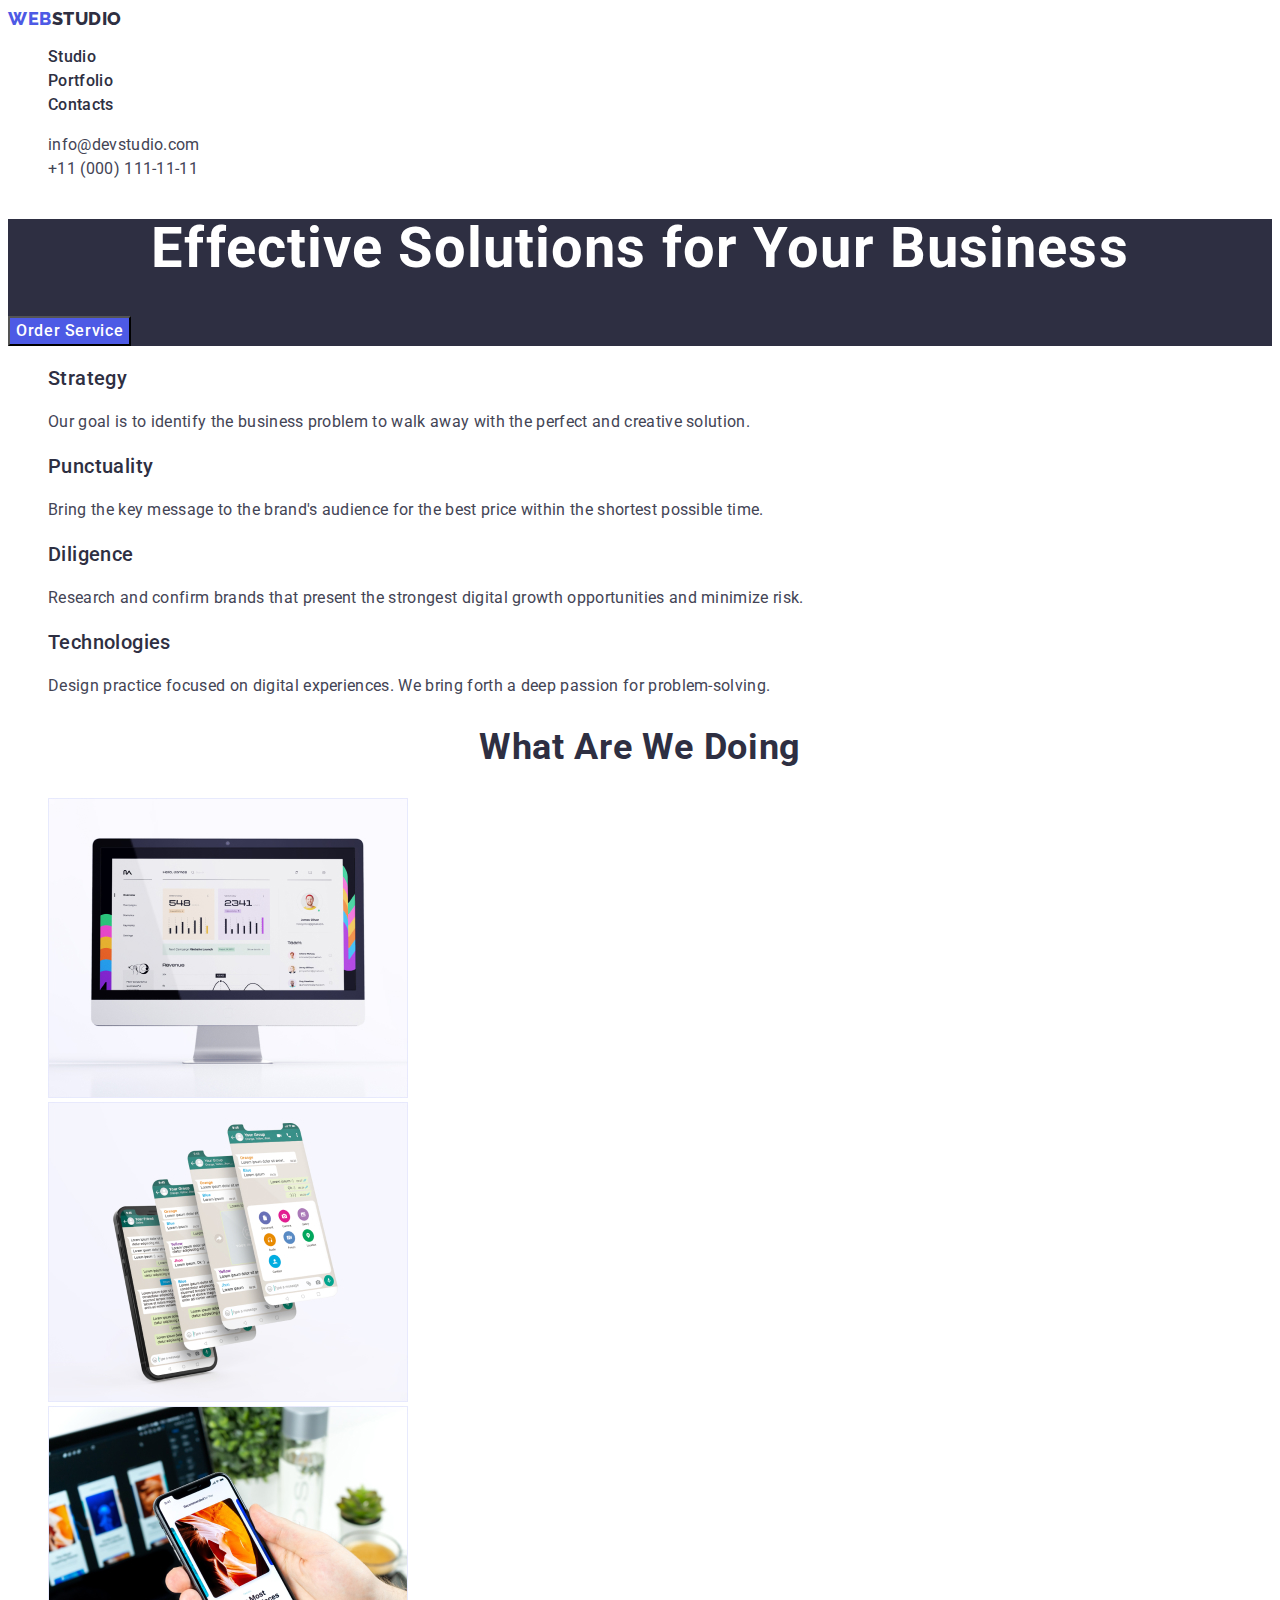
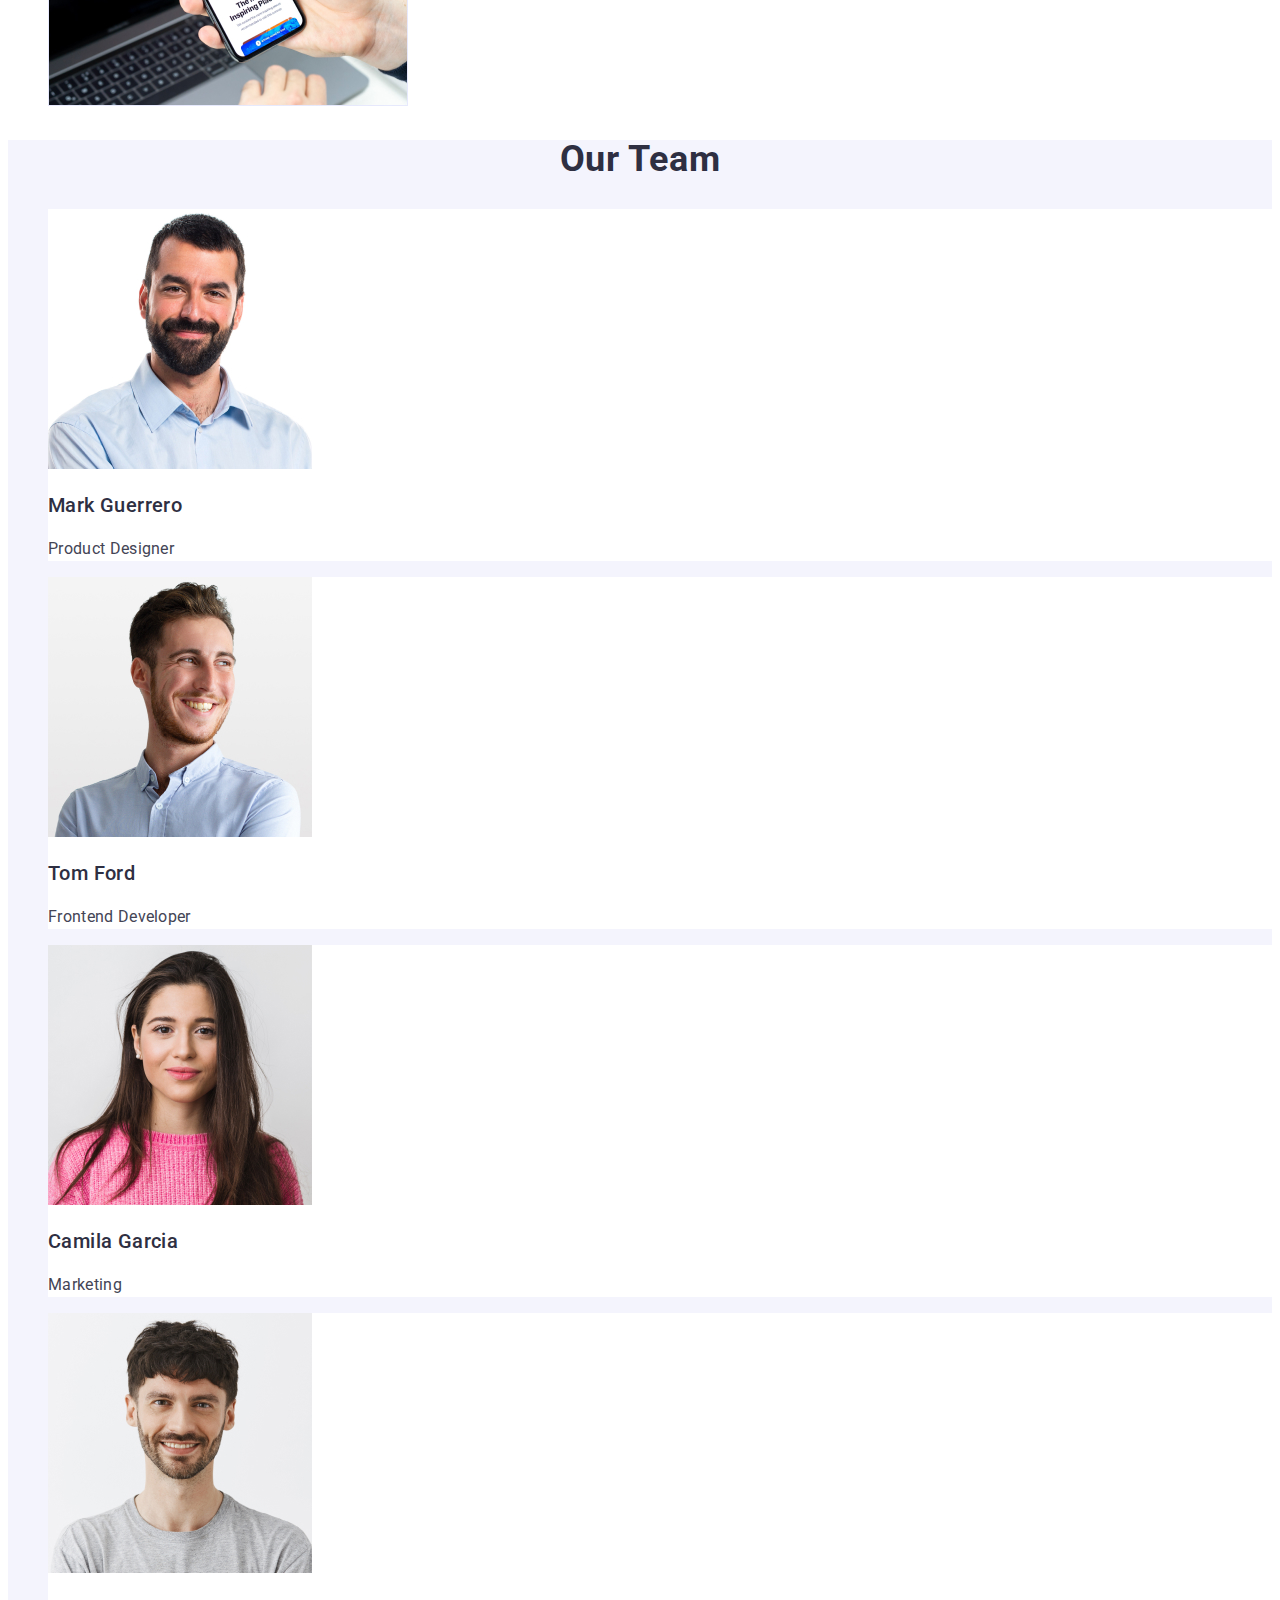
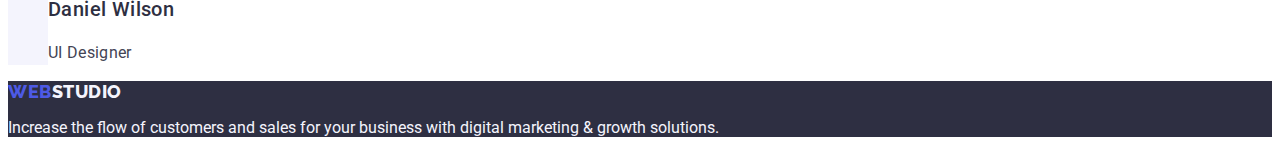
==== commit e6da2faf: "Update index.html" ====
--- a/index.html
+++ b/index.html
@@ -16,7 +16,7 @@
   <body>
     <!-- Header -->
     <header class="page-header">
-      <nav class="page-nav">
+      <nav class="navigation">
         <a class="logo-web link" href="./index.html">Web<span class="logo-studio link">Studio</span></a>
 
         <ul class="page-nav list">
--- a/css/styles.css
+++ b/css/styles.css
@@ -38,9 +38,9 @@
   text-transform: uppercase;
 }
 
-/* Site Navigation */
-
-.site-nav .link {
+/* Page Navigation */
+
+.page-nav .link {
   color: #2e2f42;
   font-family: Roboto, sans-serif;
   font-weight: 500;
@@ -49,8 +49,8 @@
   letter-spacing: 0.02em;
 }
 
-.site-nav .link:hover,
-.site-nav .link:focus {
+.page-nav .link:hover,
+.page-nav .link:focus {
   color: #404bbf;
 }
 
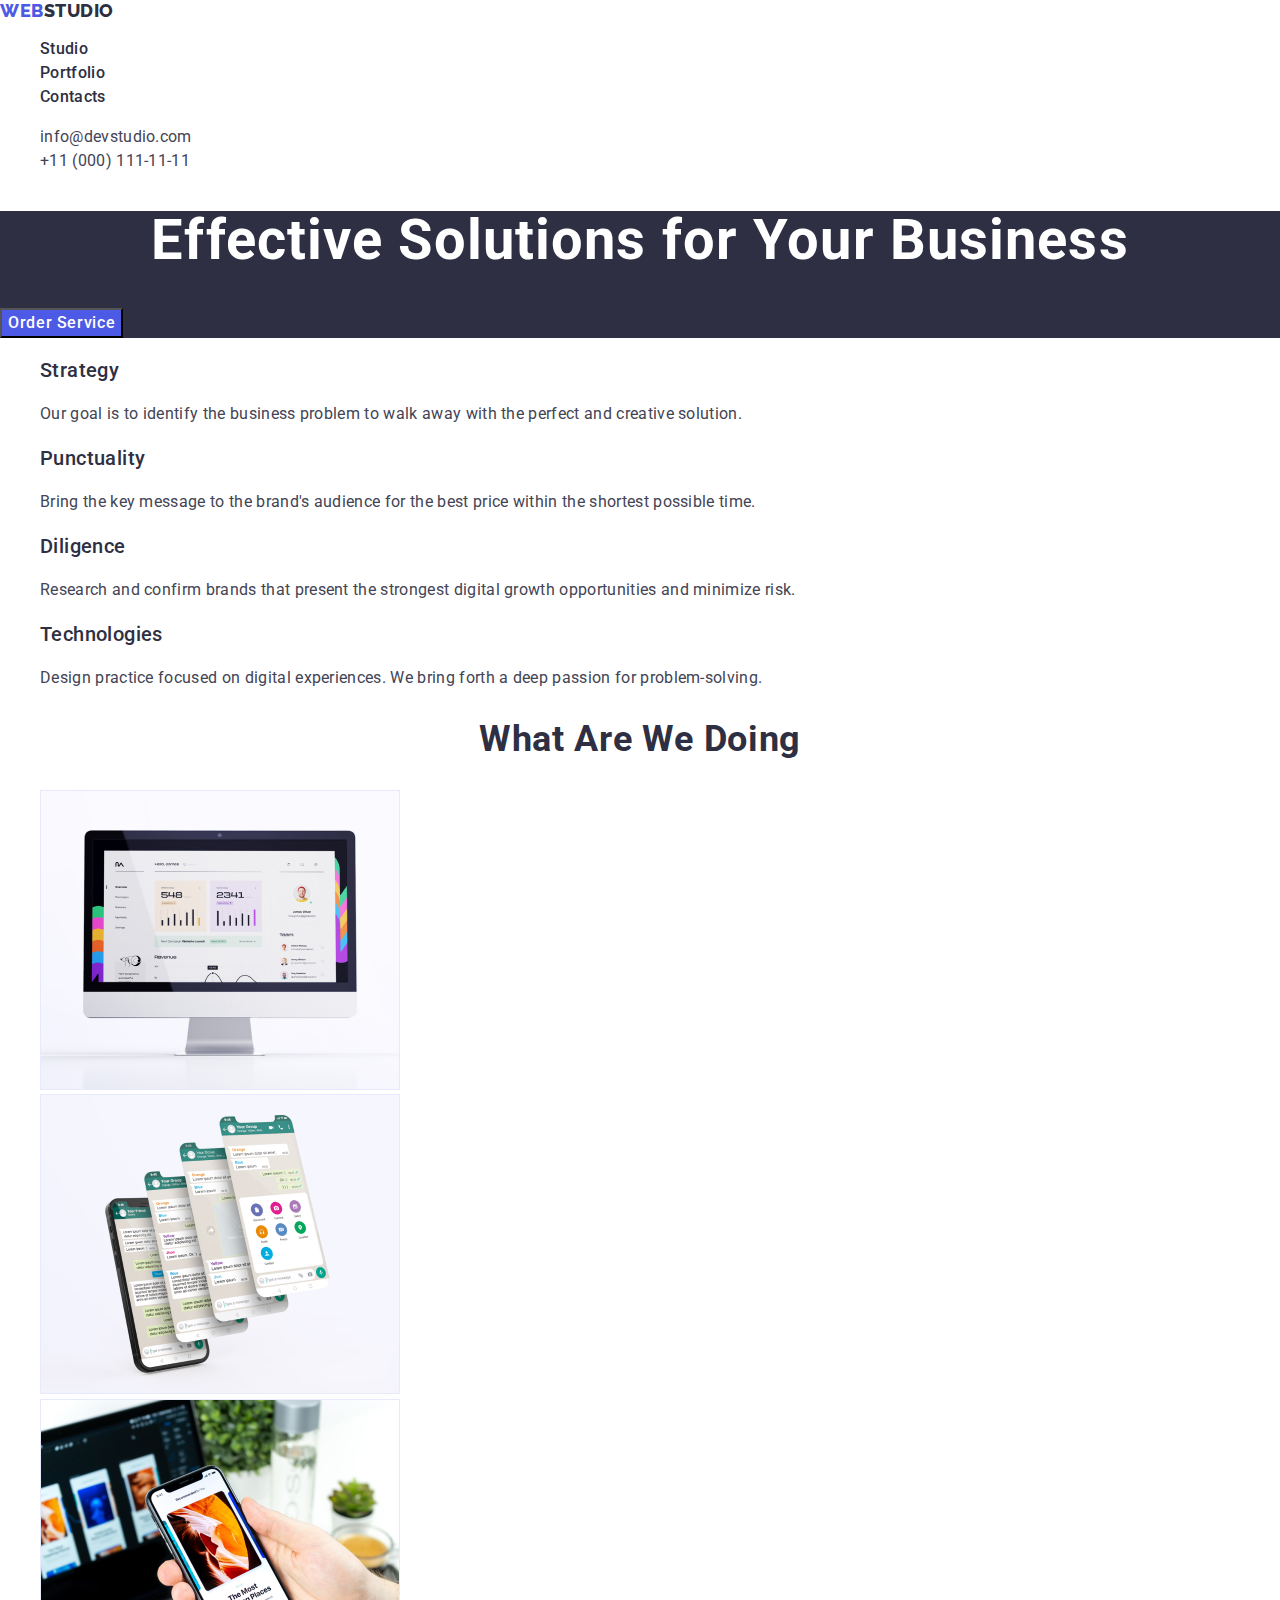
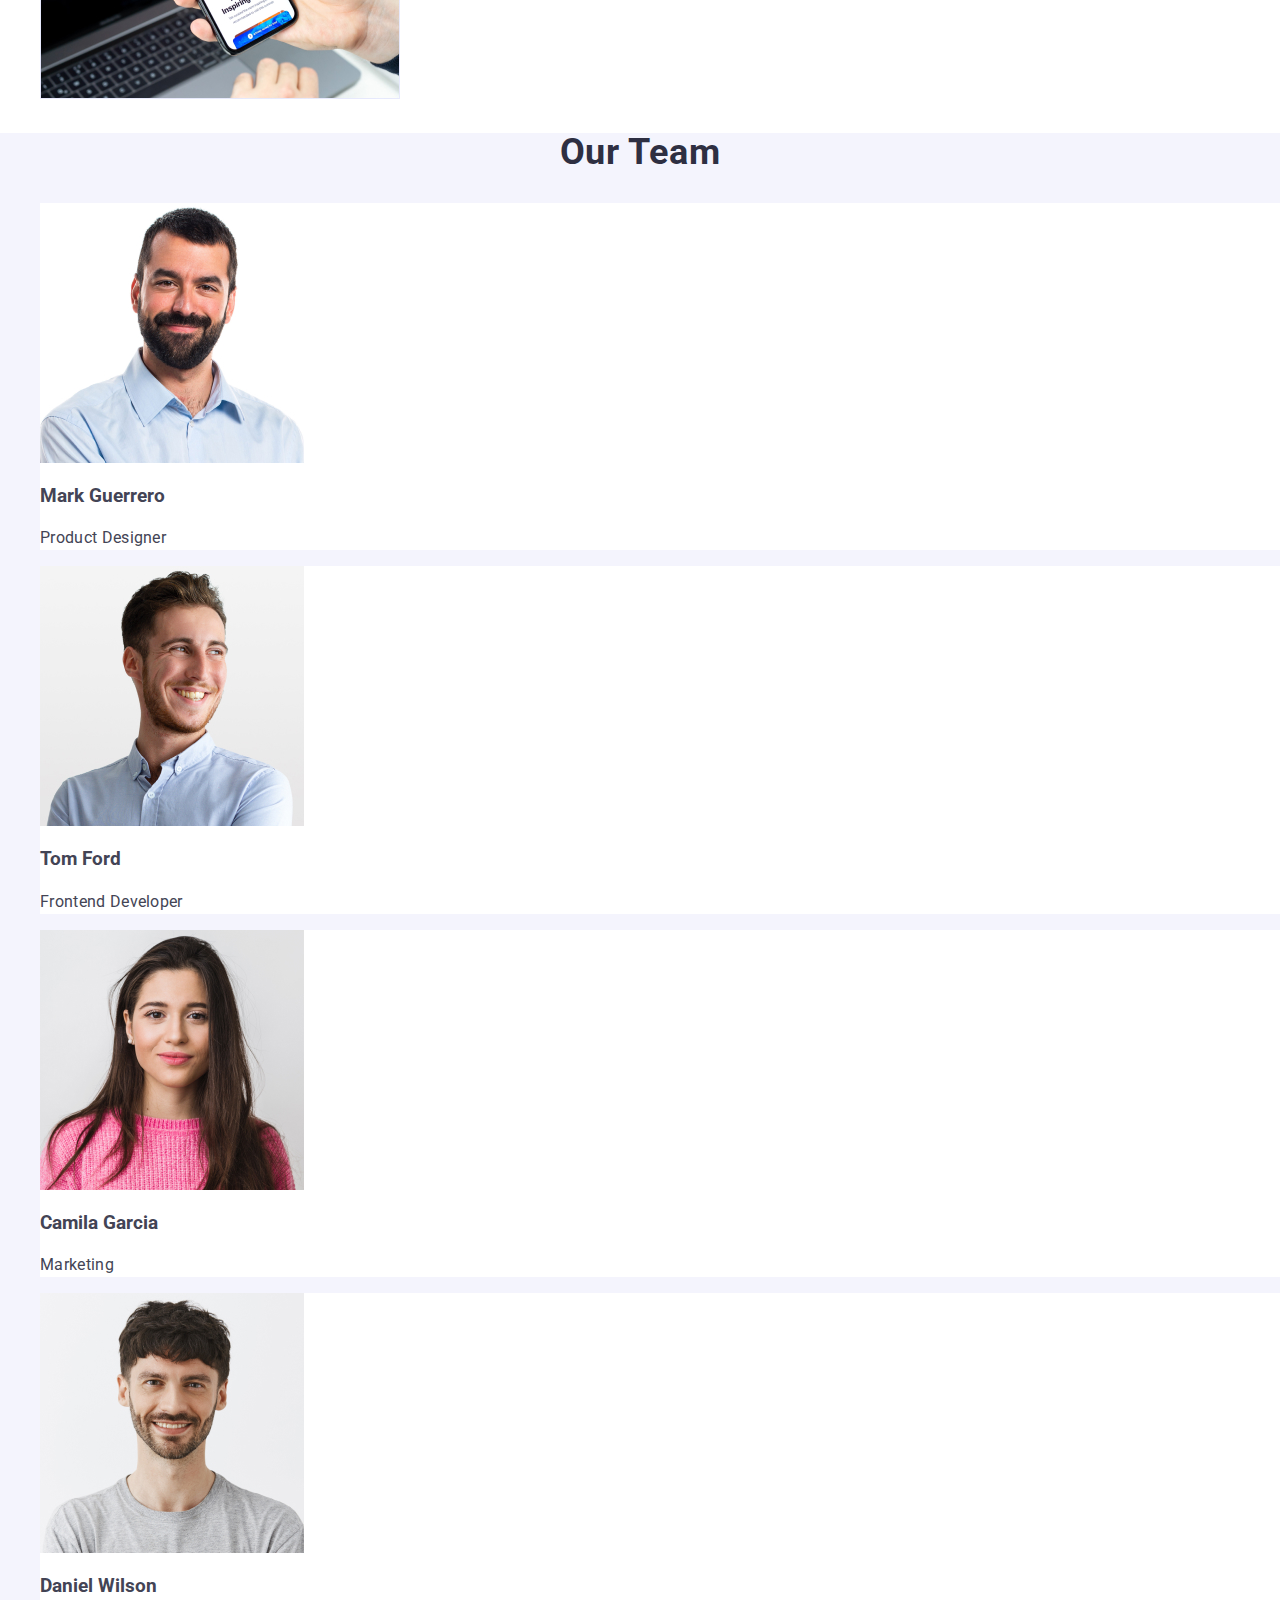
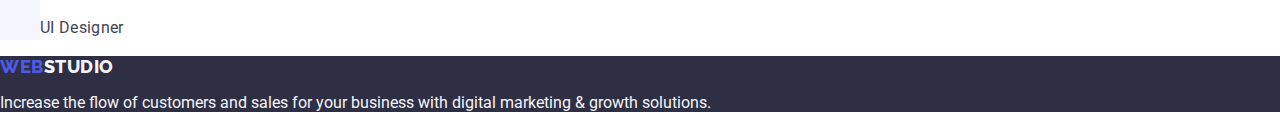
==== commit 1cc81005: "feat: mobile window" ====
--- a/index.html
+++ b/index.html
@@ -11,99 +11,122 @@
       href="https://fonts.googleapis.com/css2?family=Raleway:wght@800&family=Roboto:ital,wght@0,400;0,500;0,700;1,900&display=swap"
       rel="stylesheet"
     />
+
+    <!-- Normalize -->
+    <link rel="stylesheet" href="https://cdn.jsdelivr.net/npm/modern-normalize@1.1.0/modern-normalize.min.css" />
+    <!-- Custom styles -->
     <link rel="stylesheet" href="./css/styles.css" />
   </head>
   <body>
     <!-- Header -->
     <header class="page-header">
-      <nav class="navigation">
-        <a class="logo-web link" href="./index.html">Web<span class="logo-studio link">Studio</span></a>
+      <div class="header-container container">
+        <nav class="navigation">
+          <a class="logo-web link" href="./index.html">Web<span class="logo-studio link">Studio</span></a>
 
-        <ul class="page-nav list">
-          <li class="menu-item"><a class="menu-link link" href="./index.html">Studio</a></li>
-          <li class="menu-item"><a class="menu-link link" href="./portfolio.html">Portfolio</a></li>
-          <li class="menu-item"><a class="menu-link link" href="">Contacts</a></li>
-        </ul>
-      </nav>
+          <ul class="page-nav list">
+            <li class="menu-item"><a class="menu-link link" href="./index.html">Studio</a></li>
+            <li class="menu-item"><a class="menu-link link" href="./portfolio.html">Portfolio</a></li>
+            <li class="menu-item"><a class="menu-link link" href="">Contacts</a></li>
+          </ul>
+        </nav>
 
-      <address class="address-information">
-        <ul class="address list">
-          <li class="address-item"><a class="email-link link" href="mailto:info@devstudio.com">info@devstudio.com</a></li>
-          <li class="address-item"><a class="phone-link link" href="tel:+110001111111">+11 (000) 111-11-11</a></li>
-        </ul>
-      </address>
+        <address class="address-information">
+          <ul class="address list">
+            <li class="address-item-email"><a class="contact-link link" href="mailto:info@devstudio.com">info@devstudio.com</a></li>
+            <li class="address-item-phone"><a class="contact-link link" href="tel:+110001111111">+11 (000) 111-11-11</a></li>
+          </ul>
+        </address>
+      </div>
     </header>
     <main>
       <!-- Hero -->
 
       <section class="hero">
-        <h1 class="hero-title">Effective Solutions for Your Business</h1>
-        <button class="button" type="button">Order Service</button>
+        <div class="hero-container container">
+          <h1 class="hero-title">Effective Solutions for Your Business</h1>
+          <button class="button" type="button">Order Service</button>
+        </div>
       </section>
       <!-- Services -->
-      <section class="section-services">
-        <h2 class="section-title" hidden>Our Services</h2>
-        <ul class="feature-list list">
-          <li>
-            <h3 class="title">Strategy</h3>
-            <p class="description">Our goal is to identify the business problem to walk away with the perfect and creative solution.</p>
-          </li>
-          <li>
-            <h3 class="title">Punctuality</h3>
-            <p class="description">Bring the key message to the brand's audience for the best price within the shortest possible time.</p>
-          </li>
-          <li>
-            <h3 class="title">Diligence</h3>
-            <p class="description">Research and confirm brands that present the strongest digital growth opportunities and minimize risk.</p>
-          </li>
-          <li>
-            <h3 class="title">Technologies</h3>
-            <p class="description">Design practice focused on digital experiences. We bring forth a deep passion for problem-solving.</p>
-          </li>
-        </ul>
+      <section class="section-services section">
+        <div class="container">
+          <h2 class="section-title-hidden" hidden>Our Services</h2>
+          <ul class="feature-list list">
+            <li class="service-item">
+              <h3 class="title">Strategy</h3>
+              <p class="description">Our goal is to identify the business problem to walk away with the perfect and creative solution.</p>
+            </li>
+            <li class="service-item">
+              <h3 class="title">Punctuality</h3>
+              <p class="description">Bring the key message to the brand's audience for the best price within the shortest possible time.</p>
+            </li>
+            <li class="service-item">
+              <h3 class="title">Diligence</h3>
+              <p class="description">Research and confirm brands that present the strongest digital growth opportunities and minimize risk.</p>
+            </li>
+            <li class="service-item">
+              <h3 class="title">Technologies</h3>
+              <p class="description">Design practice focused on digital experiences. We bring forth a deep passion for problem-solving.</p>
+            </li>
+          </ul>
+        </div>
       </section>
 
       <!-- Examples -->
-      <section class="section-examples">
-        <h2 class="section-title">What are we doing</h2>
-        <ul class="work-examples list">
-          <li><img src="./images/Monitor.jpg" alt="Apple Monitor" width="360" /></li>
-          <li><img src="./images/Phone.jpg" alt="Iphone" width="360" /></li>
-          <li><img src="./images/Phone&Laptop.jpg" alt="Phone and Laptop" width="360" /></li>
-        </ul>
+      <section class="section-examples section">
+        <div class="container">
+          <h2 class="section-title">What are we doing</h2>
+          <ul class="work-examples list">
+            <li class="work-example"><img src="./images/Monitor.jpg" alt="Apple Monitor" width="360" /></li>
+            <li class="work-example"><img src="./images/Phone.jpg" alt="Iphone" width="360" /></li>
+            <li class="work-example"><img src="./images/Phone&Laptop.jpg" alt="Phone and Laptop" width="360" /></li>
+          </ul>
+        </div>
       </section>
 
       <!-- Team members -->
-      <section class="section-team">
-        <h2 class="section-title">Our Team</h2>
-        <ul class="team-members list">
-          <li class="picture-frame">
-            <img src="./images/Mark.jpg" alt="Picture of Mark" width="264" />
-            <h3 class="title">Mark Guerrero</h3>
-            <p class="profession">Product Designer</p>
-          </li>
-          <li class="picture-frame">
-            <img src="./images/Tom.jpg" alt="Picture of Tom" width="264" />
-            <h3 class="title">Tom Ford</h3>
-            <p class="profession">Frontend Developer</p>
-          </li>
-          <li class="picture-frame">
-            <img src="./images/Camila.jpg" alt="Picture of Camila" width="264" />
-            <h3 class="title">Camila Garcia</h3>
-            <p class="profession">Marketing</p>
-          </li>
-          <li class="picture-frame">
-            <img src="./images/Daniel.jpg" alt="Picture of Daniel" width="264" />
-            <h3 class="title">Daniel Wilson</h3>
-            <p class="profession">UI Designer</p>
-          </li>
-        </ul>
+      <section class="section-team section">
+        <div class="container">
+          <h2 class="section-title">Our Team</h2>
+          <ul class="team-members list">
+            <li class="picture-frame">
+              <img src="./images/Mark.jpg" alt="Picture of Mark" width="264" />
+              <div class="colleague">
+                <h3 class="team-subtitle">Mark Guerrero</h3>
+                <p class="profession">Product Designer</p>
+              </div>
+            </li>
+            <li class="picture-frame">
+              <img src="./images/Tom.jpg" alt="Picture of Tom" width="264" />
+              <div class="colleague">
+                <h3 class="team-subtitle">Tom Ford</h3>
+                <p class="profession">Frontend Developer</p>
+              </div>
+            </li>
+            <li class="picture-frame">
+              <img src="./images/Camila.jpg" alt="Picture of Camila" width="264" />
+              <div class="colleague">
+                <h3 class="team-subtitle">Camila Garcia</h3>
+                <p class="profession">Marketing</p>
+              </div>
+            </li>
+            <li class="picture-frame">
+              <img src="./images/Daniel.jpg" alt="Picture of Daniel" width="264" />
+              <div class="colleague">
+                <h3 class="team-subtitle">Daniel Wilson</h3>
+                <p class="profession">UI Designer</p>
+              </div>
+            </li>
+          </ul>
+        </div>
       </section>
     </main>
-    <footer class="section-footer">
-      <a class="logo-web-footer link" href="./index.html">Web<span class="logo-studio-footer link">Studio</span></a>
-
-      <p class="slogan">Increase the flow of customers and sales for your business with digital marketing & growth solutions.</p>
+    <footer class="section-footer section">
+      <div class="footer-container container">
+        <a class="logo-web-footer link" href="./index.html">Web<span class="logo-studio-footer link">Studio</span></a>
+        <p class="slogan">Increase the flow of customers and sales for your business with digital marketing & growth solutions.</p>
+      </div>
     </footer>
   </body>
 </html>
--- a/css/styles.css
+++ b/css/styles.css
@@ -3,6 +3,8 @@
   --title-text-color: #2e2f42;
   --accent-color: #4d5ae5;
   --primary-white-color: #ffffff;
+  --button-color: #404bbf;
+  --secondary-text-color: #f4f4fd;
 }
 
 body {
@@ -20,7 +22,6 @@
 .logo-web {
   color: var(--accent-color);
   font-family: Raleway, sans-serif;
-
   font-weight: 800;
   font-size: 18px;
   line-height: 1.17;
@@ -41,7 +42,7 @@
 /* Page Navigation */
 
 .page-nav .link {
-  color: #2e2f42;
+  color: var(--title-text-color);
   font-family: Roboto, sans-serif;
   font-weight: 500;
   font-size: 16px;
@@ -51,7 +52,7 @@
 
 .page-nav .link:hover,
 .page-nav .link:focus {
-  color: #404bbf;
+  color: var(--button-color);
 }
 
 .list {
@@ -74,19 +75,18 @@
 
 .address-information .link:hover,
 .address-information .link:focus {
-  color: #404bbf;
+  color: var(--button-color);
 }
 
 /* Hero */
 
 .hero {
-  background: #2e2f42;
+  background: var(--title-text-color);
 }
 
 .hero-title {
   color: var(--primary-white-color);
   font-family: Roboto, sans-serif;
-  font-weight: 700;
   font-size: 56px;
   line-height: 1.07;
   text-align: center;
@@ -97,7 +97,6 @@
 .section-title {
   color: var(--title-text-color);
   font-family: Roboto, sans-serif;
-  font-weight: 700;
   font-size: 36px;
   line-height: 1.11;
   text-align: center;
@@ -115,7 +114,7 @@
 .button {
   color: var(--primary-white-color);
   font-family: Roboto, sans-serif;
-  background-color: #4d5ae5;
+  background-color: var(--accent-color);
   cursor: pointer;
   font-weight: 500;
   font-size: 16px;
@@ -125,7 +124,7 @@
 
 .button:hover,
 .button:focus {
-  background-color: #404bbf;
+  background-color: var(--button-color);
 }
 
 .title {
@@ -149,11 +148,11 @@
 /* Team Members */
 
 .section-team {
-  background-color: #f4f4fd;
+  background-color: var(--secondary-text-color);
 }
 
 .picture-frame {
-  background-color: #ffffff;
+  background-color: var(--primary-white-color);
 }
 
 .profession {
@@ -178,7 +177,7 @@
 }
 
 .logo-studio-footer {
-  color: #f4f4fd;
+  color: var(--secondary-text-color);
   font-family: Raleway, sans-serif;
   font-weight: 800;
   font-size: 18px;
@@ -188,13 +187,13 @@
 }
 
 .slogan {
-  color: #f4f4fd;
+  color: var(--secondary-text-color);
 }
 
 /* Portfolio */
 
 .website-menu .link {
-  color: #2e2f42;
+  color: var(--title-text-color);
   font-family: Roboto, sans-serif;
   font-weight: 500;
   font-size: 16px;
@@ -203,12 +202,12 @@
 }
 .website-menu .link:hover,
 .website-menu .link:focus {
-  color: #404bbf;
+  color: var(--button-color);
 }
 
 .button-filter {
   color: var(--accent-color);
-  background-color: #f4f4fd;
+  background-color: var(--secondary-text-color);
   font-family: Roboto, sans-serif;
   cursor: pointer;
   font-weight: 500;
@@ -220,11 +219,11 @@
 .button-filter:hover,
 .button-filter:focus {
   color: var(--primary-white-color);
-  background-color: #404bbf;
+  background-color: var(--button-color);
 }
 
 .title-portfolio {
-  color: #2e2f42;
+  color: var(--title-text-color);
   font-family: Roboto, sans-serif;
   font-weight: 500;
   font-size: 20px;
@@ -233,7 +232,7 @@
 }
 
 .portfolio-descr {
-  color: #434455;
+  color: var(--primary-text-color);
   font-family: Roboto, sans-serif;
   font-weight: 400;
   font-size: 16px;
